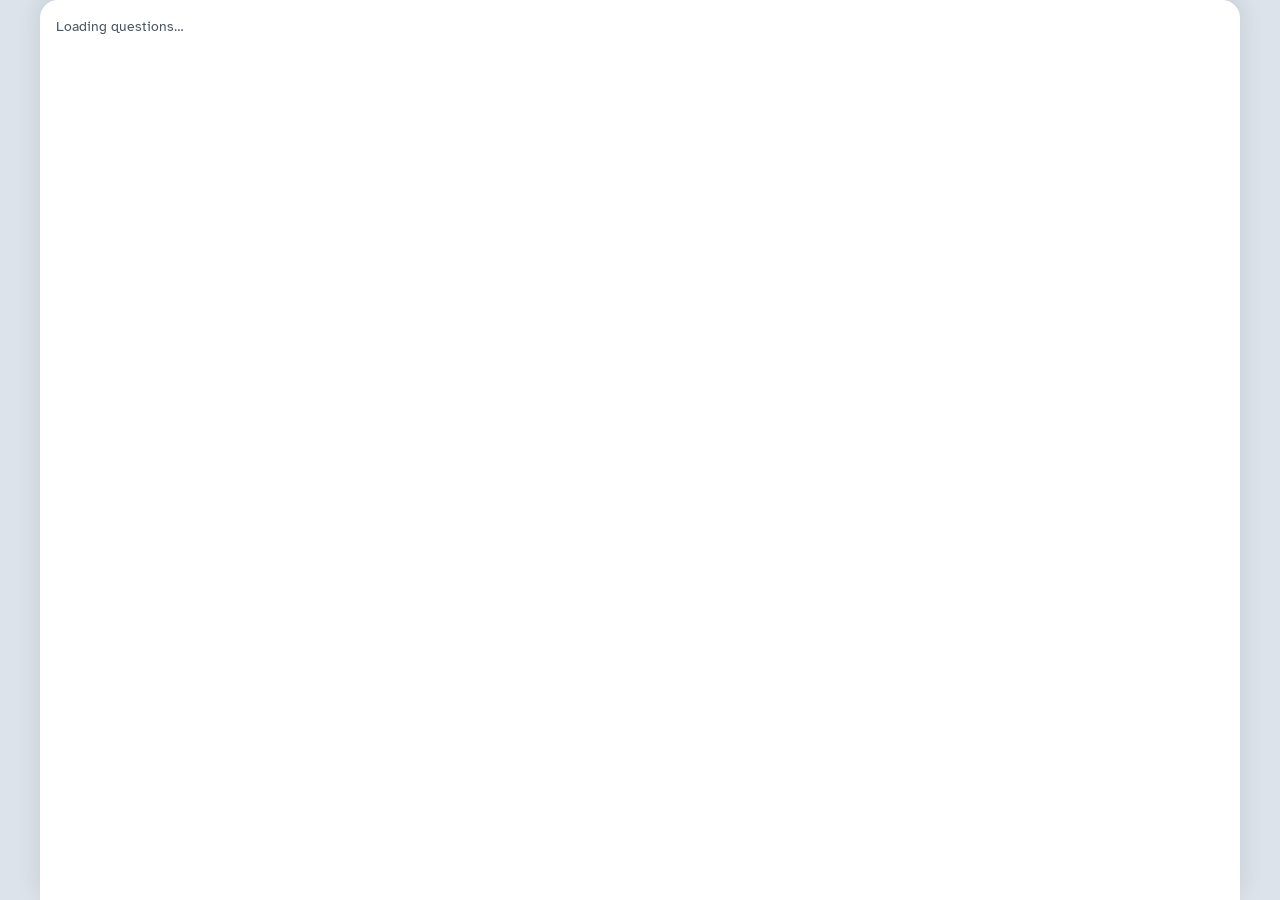
==== index.html @ fd545876 "Jingle player: pick the sound - grand piano, electric piano or honky-tonk (saved per topic) Co-Autho" ====
<!doctype html>
<html lang="en">
<head>
<meta charset="utf-8">
<script>window.BUILD = "202611260921"; /* Auto-update: see tools/release.py */
(function () { try { fetch("version.json?t=" + Date.now(), { cache: "no-store" }).then(function (r) { return r.ok ? r.json() : null; }).then(function (j) {
  if (!j || !j.build || j.build === window.BUILD) return;
  var k = "obReloaded:" + j.build; try { if (sessionStorage.getItem(k)) return; sessionStorage.setItem(k, "1"); } catch (e) {}
  var u = new URL(location.href); u.searchParams.set("u", j.build); location.replace(u.toString());
}).catch(function () {}); } catch (e) {} })();</script>
<meta name="viewport" content="width=device-width, initial-scale=1, viewport-fit=cover">
<title>CRT/RRT Question Pop-up Mock-up</title>
<link rel="stylesheet" href="https://fonts.googleapis.com/css2?family=Atkinson+Hyperlegible:wght@400;700&family=Fredoka:wght@500;600&display=swap">
<link rel="stylesheet" href="css/app.css?v=202611260921">
<link rel="stylesheet" href="css/evidence.css?v=202611260921">
<link rel="stylesheet" href="css/calc.css?v=202611260921">
<link rel="stylesheet" href="css/home.css?v=202611260921">
<link rel="stylesheet" href="css/views.css?v=202611260921">
<link rel="stylesheet" href="css/voice.css?v=202611260921">
<link rel="manifest" href="manifest.webmanifest">
<meta name="theme-color" content="#0A4A63">
<link rel="apple-touch-icon" href="images/icons/app-rrt-180.png">
</head>
<body>
<div class="stage">
  <p class="note"><b>CRT/RRT app · question pop-up mock-up.</b> Click wherever you'd tap on a phone. Questions are drafts under review.</p>
  <div class="holder" id="holder"><div class="phone" id="phone"></div></div>
  <p class="note">Shown at real phone proportions. On an actual phone it fills the screen.</p>
</div>
<script>window.EXAM = "RRT"; window.START_PAGE = "home"; window.EXAM_LINKS = { RRT: "./", SDS: "sds/", RPSGT: "rpsgt/", CNA: "cna/" };</script>
<!-- Load order matters: progress.js, stats.js, scales.js and calc.js define functions app.js calls. -->
<script src="js/progress.js?v=202611260921"></script>
<script src="js/demo/rrt.js?v=202611260921"></script>
<script src="js/demo.js?v=202611260921"></script>
<script src="js/stats.js?v=202611260921"></script>
<script src="js/focus.js?v=202611260921"></script>
<script src="js/chapters.js?v=202611260921"></script>
<script src="js/exams.js?v=202611260921"></script>
<script src="js/coach.js?v=202611260921"></script>
<script src="js/scales.js?v=202611260921"></script>
<script src="js/sleep_scales.js?v=202611260921"></script>
<script src="js/cna_scales.js?v=202611260921"></script>
<script src="js/acronyms.js?v=202611260921"></script>
<script src="js/card_meta.js?v=202611260921"></script>
<script src="js/scale_outline.js?v=202611260921"></script>
<script src="js/calc.js?v=202611260921"></script>
<script src="js/home.js?v=202611260921"></script>
<script src="js/views.js?v=202611260921"></script>
<script src="js/flash.js?v=202611260921"></script>
<script src="js/app.js?v=202611260921"></script>
<script src="js/memory_ideas.js?v=202611260921"></script>
<script src="js/stickers.js?v=202611260921"></script>
<script src="js/recall.js?v=202611260921"></script>
<script src="js/jingle.js?v=202611260921"></script>
<script src="js/voice.js?v=202611260921"></script>
<script src="js/bin.js?v=202611260921"></script>
<script src="js/scrollhint.js?v=202611260921"></script>
</body>
</html>
---- css/app.css ----
/* Layout: a phone-sized app screen centered on the desktop; fills the screen on a phone. Single light app look by design. */
:root {
  color-scheme: light;
  --desk: #CBD4DD; --ground: #DCE3EA; --sheet: #FFFFFF; --ink: #12202E; --muted: #4A5663; --rule: #E3E7EB;
  --accent: #0B5CAD; --accent-soft: #E8EEF5; --good: #0F7A46; --good-bg: #E6F4EC; --good-ink: #0B5E36;
  --bad: #C2410C; --bad-bg: #FDECE2; --bad-ink: #8A2E08; --off: #E3E7EB; --off-ink: #5B6672; --amber: #B7791F;
  --font: "Atkinson Hyperlegible", Arial, Helvetica, sans-serif;
}
html, body { height: 100%; }
body { margin: 0; background: var(--desk); color: var(--ink); font-family: var(--font); }
button, textarea, input { font-family: inherit; }
button:focus-visible, textarea:focus-visible, input:focus-visible { outline: 3px solid var(--accent); outline-offset: 2px; }
.stage { min-height: 100%; box-sizing: border-box; display: flex; flex-direction: column; align-items: center; justify-content: center; gap: 12px;
  padding-block: 16px; padding-left: max(16px, env(safe-area-inset-left, 0px)); padding-right: max(16px, env(safe-area-inset-right, 0px)); }
.note { margin: 0; font-size: 13px; color: #33404D; text-align: center; max-width: 390px; }
.holder { position: relative; flex-shrink: 0; }
.phone { position: absolute; left: 0; top: 0; transform-origin: 0 0; width: 406px; height: 860px; background: var(--ground);
  border-radius: 46px; overflow: hidden; display: flex; flex-direction: column; box-shadow: 0 20px 60px rgba(18,32,46,.28); border: 8px solid #12202E; box-sizing: border-box; }
@media (max-width: 500px) {
  .stage { padding: 0; display: block; }
  .note { display: none; }
  .holder { width: 100% !important; height: 100dvh !important; }
  .phone { position: relative; transform: none !important; width: 100%; height: 100dvh; border-radius: 0; border: 0; box-shadow: none; }
}
.appbar { height: 56px; flex-shrink: 0; padding: 0 8px 0 18px; display: flex; align-items: center; gap: 10px; color: #3E4A57; }
.appbar b { font-size: 15px; letter-spacing: .02em; }
.mode { font-size: 12px; font-weight: 700; padding: 3px 8px; border-radius: 6px; background: #fff; color: #0B4F94; font-variant-numeric: tabular-nums; }
.mode.exam { background: #12202E; color: #fff; }
.appbar .count { margin-left: auto; font-size: 14px; font-variant-numeric: tabular-nums; }
.iconbtn { width: 44px; height: 44px; border-radius: 22px; border: 0; background: transparent; color: #3E4A57; display: flex; align-items: center; justify-content: center; cursor: pointer; }
.sheet { flex: 1; min-height: 0; display: flex; flex-direction: column; background: var(--sheet); border-radius: 22px 22px 0 0; box-shadow: 0 -6px 24px rgba(18,32,46,.12); position: relative; }
.sheethead { flex-shrink: 0; padding: 10px 16px; display: flex; flex-direction: column; gap: 10px; border-bottom: 1px solid var(--rule); }
.grab { width: 40px; height: 5px; border-radius: 3px; background: #C9D2DC; align-self: center; }
.meta { display: flex; align-items: center; justify-content: space-between; gap: 8px; }
.qid { font-size: 13px; font-weight: 700; background: var(--accent-soft); color: #0B4F94; padding: 3px 9px; border-radius: 6px; letter-spacing: .03em; }
.sec { font-size: 13px; color: var(--muted); margin-left: 8px; }
.dots { display: flex; gap: 4px; }
.dots i { width: 8px; height: 8px; border-radius: 4px; background: #C9D2DC; }
.dots i.on { background: var(--accent); }
.whybtn { min-height: 36px; padding: 0 10px 0 8px; border-radius: 18px; border: 1.5px solid #C9D2DC; background: #fff; color: #0B4F94; font-weight: 700; font-size: 13px; cursor: pointer; margin-left: 8px; display: flex; align-items: center; gap: 5px; white-space: nowrap; }
.whybtn svg { width: 16px; height: 16px; }
.guide { flex-shrink: 0; margin: 10px 12px 0; padding: 10px 12px; border-radius: 12px; background: #FFF3D1; border: 1.5px solid #E8B13A; color: #4A3300;
  display: flex; align-items: flex-start; gap: 10px; font-size: 15px; font-weight: 700; line-height: 1.35; }
.guide svg { flex-shrink: 0; margin-top: 1px; color: var(--amber); }
.guide.ready { background: var(--good-bg); border-color: #3FA36B; color: #0B4A2B; }
.guide.ready svg { color: var(--good); }
.body { flex: 1; min-height: 0; display: flex; }
.content { flex: 1; min-width: 0; overflow-y: auto; padding: 16px 10px 24px 16px; display: flex; flex-direction: column; gap: 14px; }
.stem { margin: 0; font-size: 16px; line-height: 1.45; font-weight: 700; }
.vals { display: grid; grid-template-columns: max-content 1fr; column-gap: 18px; row-gap: 3px; padding-left: 14px; font-size: 15px; font-weight: 700; font-variant-numeric: tabular-nums; margin: 0; }
.vals dt, .vals dd { margin: 0; }
figure { margin: 0; display: flex; flex-direction: column; gap: 4px; }
.imgbtn { padding: 0; border: 0; background: none; cursor: zoom-in; position: relative; display: block; width: 100%; }
.imgbtn img { width: 100%; height: auto; display: block; border-radius: 6px; border: 1px solid var(--ground); }
.imgbtn .ex { position: absolute; right: 6px; bottom: 6px; width: 32px; height: 32px; border-radius: 16px; background: rgba(18,32,46,.78); color: #fff; display: flex; align-items: center; justify-content: center; }
figcaption { font-size: 12px; color: var(--muted); letter-spacing: .04em; }
.opts { list-style: none; margin: 0; padding: 0; display: flex; flex-direction: column; gap: 8px; }
.opt { display: flex; align-items: stretch; border: 1.5px solid #D5DCE3; border-radius: 12px; background: #fff; }
.pick { flex: 1; min-width: 0; display: flex; gap: 6px; text-align: left; padding: 10px 10px; border: 0; background: none; border-radius: 11px; font-size: 16px; line-height: 1.4; color: var(--ink); cursor: pointer; min-height: 48px; }
.pick:disabled { cursor: default; }
.pick .l { font-weight: 700; width: 22px; flex-shrink: 0; }
.pick .t { font-weight: 700; }
.strike { width: 44px; flex-shrink: 0; border: 0; border-left: 1px solid var(--rule); background: none; color: #6B7480; display: flex; align-items: center; justify-content: center; cursor: pointer; border-radius: 0 11px 11px 0; }
.opt.sel { border: 2px solid var(--accent); background: var(--accent-soft); }
.opt.sel .pick { color: #0B2E55; }
.opt.out { background: #F4F6F8; border-color: #E3E7EB; }
.opt.out .pick { color: #6B7480; }
.opt.out .t { font-weight: 400; text-decoration: line-through; }
.opt.out .strike { color: #0B4F94; }
.opt.ok { background: var(--good-bg); border: 2px solid #3FA36B; }
.opt.ok .pick { color: var(--good-ink); }
.opt.no { background: var(--bad-bg); border: 2px solid #E08A5E; }
.opt.no .pick { color: var(--bad-ink); }
.opt.dim .pick { color: var(--muted); }
.opt.dim .t { font-weight: 400; }
.tag { display: block; font-size: 13px; font-weight: 700; margin-top: 2px; }
.result { display: flex; flex-direction: column; gap: 8px; border-top: 1px solid var(--rule); padding-top: 14px; }
.result h3 { margin: 0; display: flex; align-items: center; gap: 6px; font-size: 18px; }
.result h3.ok { color: var(--good-ink); } .result h3.no { color: #A3360A; }
.result p { margin: 0; font-size: 15px; line-height: 1.5; color: #24313E; }
.result:focus { outline: none; }
.result.flash { animation: flash 1.4s ease-out; border-radius: 10px; }
@keyframes flash { 0% { background: #FFF3D1; box-shadow: 0 0 0 6px #FFF3D1; } 100% { background: transparent; box-shadow: 0 0 0 6px transparent; } }
@media (prefers-reduced-motion: reduce) { .result.flash { animation: none; } }
.ribbon { width: 76px; flex-shrink: 0; padding: 16px 12px 16px 6px; box-sizing: border-box; display: flex; flex-direction: column; align-items: center; gap: 10px; border-left: 1px solid var(--rule); background: #F6F8FA; }
.rb { width: 54px; height: 54px; border-radius: 14px; font-size: 21px; font-weight: 700; display: flex; align-items: center; justify-content: center; cursor: pointer; border: 2px solid var(--accent); background: #fff; color: var(--accent); }
.rb.sel { background: var(--accent); color: #fff; }
.rb.out { background: var(--off); border-color: var(--off); color: #6B7480; text-decoration: line-through; }
.rb.ok { background: var(--good); border-color: var(--good); color: #fff; }
.rb.no { background: var(--bad); border-color: var(--bad); color: #fff; }
.rb.dim { background: #EEF1F4; border-color: #EEF1F4; color: #6B7480; cursor: default; }
.spacer { flex: 1; }
.ns { width: 54px; min-height: 58px; border-radius: 14px; border: 2px dashed #C99A2E; background: #fff; color: #8A5A00; display: flex; flex-direction: column; align-items: center; justify-content: center; gap: 2px; cursor: pointer; padding: 4px 0; }
.ns span { font-size: 11px; font-weight: 700; line-height: 1.1; text-align: center; }
.ns.on { background: #FFF3D1; border: 2px solid #C99A2E; color: #5A3E00; }
.ns:disabled { opacity: .45; cursor: default; }
.rl { display: flex; flex-direction: column; gap: 8px; padding: 12px; border-radius: 12px; background: #F6F8FA; border: 1px solid var(--rule); }
.rl p { margin: 0; font-size: 14px; line-height: 1.45; color: #24313E; }
.rl .st { display: flex; align-items: center; gap: 8px; font-weight: 700; font-size: 14px; }
.rl .st svg { flex-shrink: 0; }
.rl.on { background: #FFF8E6; border-color: #EBC46A; }
.rl.clear { background: var(--good-bg); border-color: #8CCAA6; }
.btn.small { min-height: 40px; padding: 0 12px; font-size: 14px; align-self: flex-start; }
.badge { display: inline-block; font-size: 11px; font-weight: 700; padding: 2px 7px; border-radius: 10px; background: #FFF3D1; color: #6A4A00; border: 1px solid #EBC46A; margin-top: 3px; }
.stats { flex: 1; min-height: 0; overflow-y: auto; padding: 18px 16px 24px; display: flex; flex-direction: column; gap: 16px; }
.stats h2 { margin: 0; font-size: 24px; } .stats h3 { margin: 0; font-size: 17px; }
.tiles { display: grid; grid-template-columns: repeat(3, minmax(0, 1fr)); gap: 8px; }
.tiles div { background: #F6F8FA; border: 1px solid var(--rule); border-radius: 12px; padding: 10px; }
.tiles b { display: block; font-size: 22px; font-variant-numeric: tabular-nums; } .tiles span { font-size: 12px; color: var(--muted); }
.tiles div.amber { background: #FFF8E6; border-color: #EBC46A; }
.card { border: 1.5px solid var(--rule); border-radius: 14px; padding: 14px; display: flex; flex-direction: column; gap: 12px; }
.rvlist { list-style: none; margin: 0; padding: 0; display: flex; flex-direction: column; gap: 8px; }
.rvlist li { display: flex; align-items: center; gap: 10px; padding: 8px 10px; border-radius: 10px; background: #FFF8E6; border: 1px solid #EBC46A; }
.rvlist .info { flex: 1; min-width: 0; font-size: 13px; color: #4A3300; } .rvlist .info b { display: block; font-size: 15px; color: var(--ink); }
.rvlist .rm { width: 40px; height: 40px; border-radius: 20px; border: 0; background: transparent; color: #6A4A00; display: flex; align-items: center; justify-content: center; cursor: pointer; }
.empty { margin: 0; font-size: 14px; color: var(--muted); }
.chips { display: flex; flex-wrap: wrap; gap: 8px; }
.chip { min-height: 40px; padding: 0 12px; border-radius: 20px; border: 1.5px solid #C9D2DC; background: #fff; color: #24313E; font-size: 14px; font-weight: 700; cursor: pointer; display: flex; align-items: center; gap: 6px; }
.chip[aria-pressed="true"] { background: var(--accent); border-color: var(--accent); color: #fff; }
.chip .n { font-weight: 400; opacity: .85; }
.match { margin: 0; font-size: 14px; color: var(--muted); }
.link { background: none; border: 0; color: #0B4F94; font-weight: 700; font-size: 13px; cursor: pointer; padding: 6px 0; align-self: flex-start; text-decoration: underline; }
.final { width: 54px; height: 72px; border-radius: 14px; display: flex; flex-direction: column; align-items: center; justify-content: center; gap: 2px; border: 2px solid var(--good); background: var(--good); color: #fff; cursor: pointer; box-shadow: 0 4px 12px rgba(15,122,70,.35); margin-top: 6px; }
.final span { font-size: 12px; font-weight: 700; }
.final:disabled { background: var(--off); border-color: var(--off); color: var(--off-ink); cursor: not-allowed; box-shadow: none; }
.foot { flex-shrink: 0; min-height: 72px; box-sizing: border-box; padding: 12px 16px 14px 16px; border-top: 1px solid var(--rule); display: flex; align-items: center; gap: 10px; }
.foot p { margin: 0; font-size: 14px; line-height: 1.35; color: #3E4A57; }
.btn { min-height: 48px; padding: 0 18px; border-radius: 12px; font-size: 16px; font-weight: 700; cursor: pointer; border: 0; background: var(--accent); color: #fff; }
.btn.line { background: #fff; border: 2px solid var(--bad); color: #A3360A; display: flex; align-items: center; gap: 6px; padding: 0 14px; font-size: 15px; }
.btn.grey { background: #fff; border: 2px solid #AAB4BF; color: #24313E; }
.btn:disabled { background: var(--off); color: var(--off-ink); cursor: not-allowed; }
.scrim { position: absolute; inset: 0; background: rgba(18,32,46,.45); display: flex; align-items: flex-end; z-index: 5; }
.dialog { width: 100%; box-sizing: border-box; background: #fff; border-radius: 22px 22px 0 0; padding: 20px 18px 22px; display: flex; flex-direction: column; gap: 14px; max-height: 92%; overflow-y: auto; }
.dialog h2 { margin: 0; font-size: 20px; }
.dialog .sub { margin: 4px 0 0; font-size: 14px; color: var(--muted); }
fieldset { border: 0; margin: 0; padding: 0; display: flex; flex-direction: column; gap: 8px; }
legend { font-size: 15px; font-weight: 700; padding: 0; margin-bottom: 8px; }
.reason { min-height: 44px; display: flex; align-items: center; gap: 10px; text-align: left; padding: 8px 12px; border-radius: 10px; font-size: 15px; cursor: pointer; background: #fff; border: 1.5px solid #C9D2DC; color: #24313E; }
.reason i { width: 16px; height: 16px; border-radius: 8px; box-sizing: border-box; border: 2px solid #8A939E; flex-shrink: 0; }
.reason[aria-pressed="true"] { background: var(--accent-soft); border: 2px solid var(--accent); color: #0B2E55; font-weight: 700; }
.reason[aria-pressed="true"] i { border: 5px solid var(--accent); background: #fff; }
.reason small { display: block; font-weight: 400; color: var(--muted); font-size: 13px; margin-top: 2px; }
label { font-size: 15px; font-weight: 700; }
textarea { font-size: 15px; padding: 10px 12px; border: 1.5px solid #AAB4BF; border-radius: 10px; resize: vertical; color: var(--ink); width: 100%; box-sizing: border-box; }
.row { display: flex; gap: 10px; } .row .btn { flex: 1; }
.switch { display: flex; align-items: center; gap: 12px; padding: 10px 12px; border: 1.5px solid #C9D2DC; border-radius: 10px; cursor: pointer; }
.switch input { width: 22px; height: 22px; accent-color: var(--accent); flex-shrink: 0; }
.switch span { font-size: 15px; font-weight: 700; } .switch small { display: block; font-weight: 400; color: var(--muted); font-size: 13px; margin-top: 2px; }
.intro { align-items: center; padding: 14px; box-sizing: border-box; }
.intro .dialog { border-radius: 22px; max-height: 100%; gap: 12px; }
.eyebrow { margin: 0; font-size: 12px; font-weight: 700; letter-spacing: .08em; text-transform: uppercase; color: var(--amber); }
.intro ul { margin: 0; padding: 0; list-style: none; display: flex; flex-direction: column; gap: 12px; }
.intro li { display: grid; grid-template-columns: 28px 1fr; gap: 8px; font-size: 15px; line-height: 1.45; color: #24313E; }
.intro li b { color: var(--ink); }
.intro .num { width: 26px; height: 26px; border-radius: 13px; background: var(--accent-soft); color: #0B4F94; font-weight: 700; font-size: 14px; display: flex; align-items: center; justify-content: center; }
.intro .cite { color: var(--muted); font-size: 13px; }
.intro .tip { margin: 0; padding: 10px 12px; border-radius: 12px; background: #FFF3D1; border: 1.5px solid #E8B13A; color: #4A3300; font-size: 14px; line-height: 1.4; }
.intro details { font-size: 13px; color: var(--muted); }
.intro summary { cursor: pointer; font-weight: 700; color: #0B4F94; min-height: 32px; display: flex; align-items: center; }
.intro details ol { margin: 6px 0 0; padding-left: 18px; display: flex; flex-direction: column; gap: 6px; line-height: 1.4; }
.intro details a { color: #0B4F94; }
.results { flex: 1; min-height: 0; overflow-y: auto; padding: 20px 16px; display: flex; flex-direction: column; gap: 14px; }
.results h2 { margin: 0; font-size: 24px; }
.score { display: flex; gap: 10px; }
.score div { flex: 1; background: #F6F8FA; border: 1px solid var(--rule); border-radius: 12px; padding: 12px; }
.score b { display: block; font-size: 26px; font-variant-numeric: tabular-nums; }
.score span { font-size: 13px; color: var(--muted); }
.rlist { list-style: none; margin: 0; padding: 0; display: flex; flex-direction: column; gap: 8px; }
.rlist li { display: flex; align-items: center; gap: 10px; border: 1.5px solid var(--rule); border-radius: 12px; padding: 10px 12px; }
.rlist .mark { width: 28px; height: 28px; border-radius: 14px; display: flex; align-items: center; justify-content: center; flex-shrink: 0; color: #fff; font-weight: 700; }
.rlist .mark.ok { background: var(--good); } .rlist .mark.no { background: var(--bad); }
.rlist .info { flex: 1; min-width: 0; font-size: 14px; } .rlist .info b { display: block; font-size: 15px; }
.rlist .btn { min-height: 44px; padding: 0 14px; font-size: 14px; }
.viewer { position: absolute; inset: 0; background: #0B1118; z-index: 50; display: flex; flex-direction: column; color: #fff; }
.vbar { height: 64px; flex-shrink: 0; box-sizing: border-box; display: flex; align-items: center; gap: 6px; padding: 0 10px; }
.vbar .ttl { flex: 1; }
.vb { height: 44px; min-width: 44px; padding: 0 12px; border-radius: 22px; border: 0; background: rgba(255,255,255,.14); color: #fff; display: flex; align-items: center; justify-content: center; gap: 6px; font-size: 14px; font-weight: 700; cursor: pointer; }
.vb:disabled { background: rgba(255,255,255,.06); color: #6B7480; cursor: not-allowed; }
.zl { min-width: 44px; text-align: center; font-size: 15px; font-weight: 700; font-variant-numeric: tabular-nums; }
.vscroll { flex: 1; min-height: 0; overflow: auto; display: flex; padding: 12px; box-sizing: border-box; cursor: grab; }
.vbox { position: relative; margin: auto; flex-shrink: 0; }
.vbox img { border-radius: 4px; background: #0F1720; user-select: none; -webkit-user-drag: none; }
.vhint { margin: 0; flex-shrink: 0; padding: 10px 16px 14px; font-size: 13px; color: #B8C2CC; text-align: center; }
@media (prefers-reduced-motion: no-preference) { .rb, .final, .reason, .opt { transition: background-color .12s, color .12s, border-color .12s; } }

.prog { width: 64px; height: 6px; border-radius: 3px; background: #DCE3EA; overflow: hidden; }
.prog i { display: block; height: 100%; background: var(--accent); border-radius: 3px; }
.draft { font-size: 11px; font-weight: 700; letter-spacing: .06em; text-transform: uppercase; color: #6A4A00; background: #FFF3D1; border: 1px solid #EBC46A; padding: 2px 6px; border-radius: 5px; margin-left: 6px; }

.vet { display: flex; flex-direction: column; gap: 10px; padding: 14px; border-radius: 14px; border: 2px solid #1F3864; background: #F4F7FB; }
.vet .vclaude { margin: 0; font-size: 13px; line-height: 1.4; color: #4A3300; background: #FFF3D1; border: 1px solid #EBC46A; border-radius: 8px; padding: 8px 10px; }
.vchip.ok[aria-pressed="true"] { background: var(--good); border-color: var(--good); }
.vchip.fix[aria-pressed="true"] { background: var(--bad); border-color: var(--bad); }
.vsaved { margin: 0; font-size: 13px; color: var(--muted); }
.warn { color: #A3360A; font-weight: 700; }
.vlist { list-style: none; margin: 0; padding: 0; display: flex; flex-direction: column; gap: 6px; }
.vrow { width: 100%; display: flex; align-items: center; gap: 10px; text-align: left; padding: 8px 10px; border-radius: 10px; border: 1.5px solid var(--rule); background: #fff; cursor: pointer; font: inherit; color: var(--ink); min-height: 48px; }
.vrank { font-size: 12px; font-weight: 700; color: var(--muted); width: 34px; flex-shrink: 0; font-variant-numeric: tabular-nums; }
.vrow .info { flex: 1; min-width: 0; font-size: 12px; color: var(--muted); } .vrow .info b { display: block; font-size: 14px; color: var(--ink); }
.vtag { font-size: 12px; font-weight: 700; padding: 3px 8px; border-radius: 10px; white-space: nowrap; }
.vtag.ok { background: var(--good-bg); color: var(--good-ink); } .vtag.fix { background: var(--bad-bg); color: var(--bad-ink); } .vtag.todo { background: #EEF1F4; color: var(--muted); }

/* Scale reference cards (info button after the final answer) */
.scalerow { display: flex; flex-wrap: wrap; gap: 8px; margin: 2px 0 4px; }
.scalebtn { display: inline-flex; align-items: center; gap: 8px; min-height: 44px; padding: 8px 14px; border-radius: 22px; border: 1.5px solid #1F5FA8; background: #EEF4FB; color: #154A86; font: inherit; font-size: 14px; font-weight: 700; cursor: pointer; text-align: left; }
.scalebtn:hover { background: #E1ECF8; }
.scaledlg { gap: 10px; }
.schead { display: flex; align-items: flex-start; justify-content: space-between; gap: 10px; }
.schead .vb { background: #EEF1F4; color: #24313E; flex-shrink: 0; }
.sctwrap { overflow-x: auto; -webkit-overflow-scrolling: touch; display: flex; flex-direction: column; gap: 10px; }
.sct { border-collapse: collapse; width: 100%; font-size: 13px; line-height: 1.35; }
.sct th { background: #1F3864; color: #fff; text-align: left; padding: 7px 8px; font-weight: 700; }
.sct td { border-bottom: 1px solid #E3E8EE; padding: 7px 8px; vertical-align: top; color: #24313E; }
.sct tr:nth-child(even) td { background: #F6F8FA; }
.sct tr.askhit td { background: #FFF3D1 !important; box-shadow: inset 3px 0 0 var(--buoy, #F5B83D); font-weight: 600; }
.scnote { margin: 0; font-size: 14px; line-height: 1.45; color: #24313E; background: #FFF7E6; border-left: 4px solid #D99A1E; padding: 8px 10px; border-radius: 6px; }
.scsrc { margin: 0; font-size: 12px; color: var(--muted); }

/* Vetting page */
.vconf{margin:2px 0 8px;font-size:14px;color:#334155}.vconf b{font-size:18px;color:#1F3864;margin-right:4px}.vnote{margin:6px 0 0;font-size:13px;line-height:1.4;color:#475569}
.qid { white-space: nowrap; }
---- css/home.css ----
/* Home and Products pages, Otter Bay theme. Owner: Ken + Claude. Kept separate from app.css (shared). */
.ob {
  --bay: #0A4A63; --tide: #3FB8B3; --glass: #E7F4F3; --kelp: #2F6B4F; --otter: #7A4E2D; --buoy: #F5B83D; --ink2: #12303D;
  flex: 1; min-height: 0; display: flex; flex-direction: column; background: var(--glass); color: var(--ink2);
}
.obtop { height: 56px; flex-shrink: 0; display: flex; align-items: center; justify-content: space-between; padding: 0 8px 0 18px; background: var(--bay); color: #fff; }
.wm { font-family: "Fredoka", var(--font); font-weight: 600; font-size: 21px; letter-spacing: .01em; display: flex; flex-direction: column; line-height: 1.05; }
.wm small { font-family: var(--font); font-weight: 400; font-size: 11px; color: rgba(255,255,255,.72); letter-spacing: .02em; }
.sky { position: absolute; left: 0; top: 0; width: 100%; height: 100px; pointer-events: none; }
.bay > *:not(.sky) { position: relative; }
.obgear { width: 44px; height: 44px; border: 0; border-radius: 22px; background: transparent; color: #CFE9EC; display: flex; align-items: center; justify-content: center; cursor: pointer; }
.obscroll { flex: 1; min-height: 0; overflow-y: auto; padding-bottom: 18px; }
.ob h1 { font-family: "Fredoka", var(--font); font-weight: 600; margin: 0; line-height: 1.15; }
.ob h2 { font-family: "Fredoka", var(--font); font-weight: 600; font-size: 19px; margin: 0 0 10px; color: var(--bay); }

/* The bay: one illustrated moment. The otter from the loading video swims along carrying today's practice on its back. */
.bay { background: linear-gradient(180deg, var(--bay) 0%, var(--mid) 55%, var(--low) 100%); color: #fff; padding: 8px 18px 0; position: relative; overflow: hidden; }
.hello { margin: 0; font-size: 15px; color: #BFE5E6; }
.bay h1 { font-size: 27px; margin-top: 2px; max-width: 15ch; }
.water { position: relative; margin: 0 -18px 0; height: 288px; }
.raft { position: absolute; left: 50%; bottom: 22px; width: 330px; height: 288px; transform: translateX(-50%); animation: bob 5s ease-in-out 1; }
.today { position: absolute; z-index: 2; left: 10px; bottom: 88px; width: 190px; background: #fff; color: var(--ink2); border-radius: 18px; padding: 14px 14px 12px; box-shadow: 0 10px 24px rgba(4, 34, 48, .35); box-sizing: border-box; }
.tl { margin: 0; font-size: 13px; font-weight: 700; color: var(--kelp); }
.tb { margin: 4px 0 12px; font-size: 16px; font-weight: 700; line-height: 1.3; }
.obstart { width: 100%; min-height: 46px; border: 0; border-radius: 12px; background: var(--buoy); color: var(--accentInk); font: inherit; font-weight: 700; font-size: 16px; cursor: pointer; }
.obstart:hover { filter: brightness(1.04); }
.otter { position: absolute; z-index: 1; left: -8px; bottom: 4px; width: 346px; height: auto; overflow: visible; }
.o-body { animation: swim 3.2s ease-in-out infinite; transform-origin: 70% 70%; }
.o-wake path + path { stroke-dasharray: 70 7; animation: wake 3s linear infinite; }
@keyframes swim { 0%, 100% { transform: translateY(0) rotate(0); } 50% { transform: translateY(2px) rotate(-.8deg); } }
@keyframes wake { to { stroke-dashoffset: 77; } }
.waves { position: absolute; left: 0; right: 0; bottom: 0; width: 100%; height: 56px; z-index: 3; }
@keyframes bob { 0%, 100% { transform: translate(-50%, 0) rotate(0); } 50% { transform: translate(-50%, 5px) rotate(-1deg); } }
@media (prefers-reduced-motion: reduce) { .raft, .o-body, .o-wake path + path { animation: none; } }

.obsec { padding: 18px 16px 0; }
.exams { display: grid; grid-template-columns: repeat(2, minmax(0, 1fr)); gap: 8px; }
.ex { display: flex; flex-direction: column; gap: 2px; padding: 10px; border-radius: 14px; background: #fff; border: 2px solid #CFE3E6; color: var(--ink2); text-decoration: none; min-height: 64px; box-sizing: border-box; }
.ex b { font-size: 15px; } .ex small { font-size: 12px; color: #4F6B75; line-height: 1.25; }
.ex.on { border-color: var(--bay); background: var(--bay); color: #fff; } .ex.on small { color: #BFE5E6; }
a.ex:hover { border-color: var(--tide); }
.ex.soon { background: transparent; border-style: dashed; color: #5D7882; }
.meter { background: #fff; border-radius: 16px; padding: 14px; display: flex; flex-direction: column; gap: 8px; font-size: 15px; }
.meter b { font-size: 22px; font-family: "Fredoka", var(--font); color: var(--bay); }
.track { height: 10px; border-radius: 5px; background: #D7EBEC; overflow: hidden; }
.track i { display: block; height: 100%; background: linear-gradient(90deg, var(--tide), var(--bay)); border-radius: 5px; }
.mrow { display: flex; justify-content: space-between; font-size: 13px; color: #4F6B75; }
.ways { display: grid; grid-template-columns: 1fr 1fr; gap: 8px; }
.way { text-align: left; display: flex; flex-direction: column; gap: 3px; padding: 12px; border-radius: 14px; border: 0; background: #fff; color: var(--ink2); font: inherit; cursor: pointer; min-height: 78px; border-left: 5px solid var(--tide); }
.way:nth-child(2) { border-left-color: var(--bay); } .way:nth-child(3) { border-left-color: var(--kelp); } .way:nth-child(4) { border-left-color: var(--buoy); }
.way b { font-size: 15px; } .way span { font-size: 13px; color: #4F6B75; line-height: 1.3; }
.tide { display: grid; grid-template-columns: repeat(7, 1fr); gap: 6px; height: 120px; align-items: end; background: #fff; border-radius: 16px; padding: 12px 12px 8px; box-sizing: border-box; }
.tcol { height: 100%; display: flex; flex-direction: column; justify-content: flex-end; align-items: center; gap: 4px; }
.tbar { width: 100%; max-width: 26px; border-radius: 13px 13px 4px 4px; background: linear-gradient(180deg, var(--tide), var(--bay)); position: relative; min-height: 4px; }
.tbar span { position: absolute; top: -17px; left: 0; right: 0; text-align: center; font-size: 11px; font-weight: 700; color: var(--bay); }
.tcol i { font-style: normal; font-size: 12px; color: #4F6B75; }
.fine { margin: 6px 0 0; font-size: 12px; color: #5D7882; } .fine.pad { padding: 14px 16px 0; }

.bnav { flex-shrink: 0; display: grid; grid-template-columns: repeat(4, 1fr); background: #fff; border-top: 1px solid #D3E5E7; padding: 4px 4px 8px; }
.nb { display: flex; flex-direction: column; align-items: center; gap: 2px; min-height: 52px; border: 0; background: none; color: #5D7882; font: inherit; font-size: 12px; font-weight: 700; cursor: pointer; border-radius: 12px; }
.nb { position: relative; }
.nbadge { position: absolute; top: 0; left: calc(50% + 10px); min-width: 30px; height: 18px; padding: 0 6px; border-radius: 9px; background: #3A4654; color: #fff; font-size: 11px; font-weight: 800; font-style: normal; line-height: 18px; text-align: center; box-shadow: 0 0 0 2px #fff; }
.bpset { margin: 6px 0 -6px; font-size: 12px; font-weight: 800; letter-spacing: .05em; text-transform: uppercase; color: #5B6672; }
.nb.on { color: var(--bay); } .nb.on svg { stroke-width: 2.6; }

/* Products */
.ph { font-size: 28px; color: var(--bay); }
.lede { margin: 6px 0 0; font-size: 15px; line-height: 1.45; color: #2F4A55; max-width: 34ch; }
.prod { margin: 16px 16px 0; background: #fff; border-radius: 20px; padding: 16px; border-top: 6px solid var(--pc); }
.phead { display: flex; align-items: center; gap: 12px; }
.pmark { width: 52px; height: 52px; flex-shrink: 0; }
.prod h2 { margin: 0; color: var(--ink2); font-size: 20px; }
.pstat { display: inline-block; margin-top: 3px; font-size: 12px; font-weight: 700; color: var(--pc); }
.pstat.soon { color: #6A5A3A; }
.prod p { margin: 10px 0 0; font-size: 15px; line-height: 1.45; color: #2F4A55; }
.prod ul { margin: 10px 0 0; padding-left: 18px; font-size: 14px; line-height: 1.5; color: #2F4A55; }
.pfoot { display: flex; align-items: center; justify-content: space-between; gap: 10px; margin-top: 14px; }
.price { font-size: 13px; color: #5D7882; }
.pbtn { min-height: 44px; padding: 0 16px; border-radius: 12px; border: 0; background: var(--pc); color: #fff; font: inherit; font-weight: 700; font-size: 15px; display: inline-flex; align-items: center; text-decoration: none; cursor: pointer; }
.pbtn.off { background: #E3ECEE; color: #5D7882; cursor: default; }
.raft2 { background: #FBF6EE; }

.homebtn { border: 0; background: none; font: inherit; font-weight: 700; font-size: 15px; color: #3E4A57; padding: 8px 6px 8px 0; cursor: pointer; display: flex; align-items: center; gap: 4px; }
.homebtn::before { content: ""; width: 9px; height: 9px; border-left: 2.5px solid currentColor; border-bottom: 2.5px solid currentColor; transform: rotate(45deg); margin-right: 3px; }

/* Stats page in the Otter Bay frame (content from stats.js) */
.obstats .stats { overflow: visible; padding: 16px 16px 8px; gap: 14px; }
.obstats .tiles div { background: #fff; border: 0; border-radius: 14px; }
.obstats .tiles b { font-family: "Fredoka", var(--font); color: var(--bay); }
.obstats .tiles div.amber { background: #FFF6DE; }
.obstats .tiles div.amber b { color: #8A5A00; }
.obstats .card { background: #fff; border: 0; border-radius: 18px; }
.obstats .card h3 { font-family: "Fredoka", var(--font); font-weight: 600; font-size: 18px; color: var(--bay); }
.obstats .chip[aria-pressed="true"] { background: var(--bay); border-color: var(--bay); }
.obstats .btn { background: var(--bay); }
.obstats .btn:disabled { background: var(--off); }
.secrow { display: grid; grid-template-columns: 98px 1fr 76px; grid-template-rows: auto auto; column-gap: 10px; align-items: center; padding: 6px 8px; border-radius: 10px; }
.secrow.weak { background: #FFF6DE; }
.sname { font-weight: 700; font-size: 14px; }
.sbar { height: 10px; border-radius: 5px; background: #D7EBEC; overflow: hidden; }
.sbar i { display: block; height: 100%; border-radius: 5px; background: linear-gradient(90deg, var(--tide), var(--bay)); }
.secrow.weak .sbar i { background: #E3A21A; }
.sval { font-size: 14px; font-weight: 700; text-align: right; font-variant-numeric: tabular-nums; }
.scount { grid-column: 2 / 4; font-size: 12px; color: #5D7882; }
.dom { border-radius: 12px; }
.dom > summary { list-style: none; cursor: pointer; }
.dom > summary::-webkit-details-marker { display: none; }
.dom > summary .sname::before { content: "▸ "; color: #5D7882; }
.dom[open] > summary .sname::before { content: "▾ "; }
.secrow.sub { margin-left: 12px; }
.secrow.sub .sname { font-weight: 400; }

/* Practice builder (stats.js content inside the Otter Bay frame) */
.obstats .stats { gap: 18px; }
.step h2 { margin: 0 0 8px; }
.steph { display: flex; align-items: baseline; justify-content: space-between; }
.hint { margin: 0 0 8px; font-size: 13px; color: #5D7882; }
.pick2s { display: flex; flex-direction: column; gap: 6px; }
.pick2 { display: grid; grid-template-columns: 22px 1fr auto; align-items: center; gap: 10px; text-align: left; padding: 10px 12px; border-radius: 14px; border: 2px solid transparent; background: #fff; font: inherit; color: var(--ink2); cursor: pointer; min-height: 56px; }
.pick2 b { display: block; font-size: 15px; } .pick2 small { display: block; font-size: 12px; color: #5D7882; }
.pick2 em { font-style: normal; font-weight: 700; font-size: 15px; color: var(--bay); font-variant-numeric: tabular-nums; }
.pick2 .dot { width: 18px; height: 18px; border-radius: 9px; border: 2px solid #9DB3BA; box-sizing: border-box; }
.pick2[aria-pressed="true"] { border-color: var(--bay); }
.pick2[aria-pressed="true"] .dot { border: 6px solid var(--bay); }
.pick2:disabled { opacity: .5; cursor: default; }
.dom { background: #fff; border-radius: 14px; margin-bottom: 8px; padding: 0 10px; }
.dom[open] { padding-bottom: 8px; }
.dom > summary { list-style: none; cursor: pointer; display: flex; justify-content: space-between; align-items: center; min-height: 44px; }
.dom > summary::-webkit-details-marker { display: none; }
.dname { font-weight: 700; font-size: 15px; } .dname::before { content: "▸ "; color: #5D7882; } .dom[open] .dname::before { content: "▾ "; }
.dmeta { font-size: 13px; color: #5D7882; white-space: nowrap; margin-left: 8px; }
.link.small { font-size: 12px; padding: 2px 0 6px; }
.secpick { width: 100%; display: grid; grid-template-columns: 24px 1fr auto; gap: 10px; align-items: center; text-align: left; padding: 8px 6px; border: 0; border-top: 1px solid #E3EEF0; background: none; font: inherit; color: var(--ink2); cursor: pointer; }
.secpick .box { width: 22px; height: 22px; border-radius: 6px; border: 2px solid #9DB3BA; box-sizing: border-box; display: flex; align-items: center; justify-content: center; color: #fff; }
.secpick.on .box { background: var(--bay); border-color: var(--bay); }
.secpick.on { background: color-mix(in srgb, var(--tide) 12%, white); border-radius: 10px; }
.stext b { font-size: 14px; } .stext small { display: block; font-size: 12px; color: #5D7882; line-height: 1.3; margin: 1px 0 5px; }
.secpick .sbar { display: block; height: 7px; border-radius: 4px; background: #D7EBEC; overflow: hidden; }
.secpick .sbar i { display: block; height: 100%; background: linear-gradient(90deg, var(--tide), var(--bay)); }
.secpick .sval { font-weight: 700; font-size: 14px; text-align: right; font-variant-numeric: tabular-nums; } .secpick .sval small { display: block; font-weight: 400; font-size: 11px; color: #5D7882; }
.weaktag { font-style: normal; font-size: 11px; font-weight: 700; color: #7A4E00; background: #FFE7B0; padding: 1px 6px; border-radius: 8px; margin-left: 4px; }
.more { background: #fff; border-radius: 14px; padding: 2px 12px 10px; }
.more > summary { list-style: none; cursor: pointer; display: flex; justify-content: space-between; align-items: center; min-height: 48px; }
.more > summary::-webkit-details-marker { display: none; }
.more > summary h2 { margin: 0; } .more > summary .hint { margin: 0; }
.more fieldset { margin-top: 6px; }
.chip .n { margin-left: 4px; }
.modes { display: grid; grid-template-columns: repeat(auto-fit, minmax(110px, 1fr)); gap: 8px; margin-top: 10px; }
.mode2 { text-align: left; padding: 10px 12px; border-radius: 14px; border: 2px solid transparent; background: #fff; font: inherit; color: var(--ink2); cursor: pointer; }
.mode2 b { display: block; font-size: 15px; } .mode2 small { display: block; font-size: 12px; color: #5D7882; line-height: 1.3; }
.mode2[aria-pressed="true"] { border-color: var(--bay); }
.obstats .match { margin-top: 8px; }
.startbar { flex-shrink: 0; display: flex; align-items: center; gap: 10px; padding: 10px 14px; background: #fff; border-top: 1px solid #D3E5E7; box-shadow: 0 -6px 16px rgba(10, 74, 99, .08); }
.startbar span { flex: 1; font-size: 13px; color: #4F6B75; }
.startbar .obstart { width: auto; padding: 0 18px; }
.startbar .obstart:disabled { background: var(--off); color: var(--off-ink); cursor: not-allowed; }

.seg { display: grid; grid-template-columns: repeat(3, 1fr); background: #fff; border-radius: 12px; padding: 4px; gap: 4px; margin-bottom: 8px; }
.seg button { min-height: 40px; border: 0; border-radius: 9px; background: none; font: inherit; font-weight: 700; font-size: 14px; color: #4F6B75; cursor: pointer; }
.seg button[aria-selected="true"] { background: var(--bay); color: #fff; }
.glist { background: #fff; border-radius: 14px; padding: 2px 10px; }
.glist .secpick:first-child { border-top: 0; }
.secpick[data-empty] { opacity: .55; }
.secpick .sval { min-width: 52px; }
.sub2 { display: flex; align-items: center; gap: 8px; font-size: 14px; font-weight: 400; padding: 2px 4px 4px 44px; color: var(--ink2); }
.sub2 input { width: 20px; height: 20px; accent-color: var(--bay); }

/* Photo hero: the team's otter photos, one per app (CRT/RRT, SDS, CNA). */
.bay.photo { padding-bottom: 20px; }
.bay.photo .hero { margin: 14px -18px 0; height: 430px; position: relative; overflow: hidden; }
.bay.photo .hero img { display: block; width: 100%; height: 100%; object-fit: cover; object-position: 50% 18%; }
/* No color fade over the photo: it washed the app color into the otter and the sign. Clean edge instead. */
.bay.photo .today { position: relative; left: auto; bottom: auto; width: auto; margin: -26px 4px 0; animation: none; }
.pphoto { width: 52px; height: 52px; border-radius: 50%; object-fit: cover; object-position: 50% 30%; flex: none; border: 2px solid var(--pc); box-sizing: border-box; }
---- css/views.css ----
/* Screen layouts: Phone, Tablet and Desktop (see js/views.js). Owner: Ken + Claude. Kept separate from app.css (shared).
   html[data-view] is the chosen layout; html[data-fill] means the app fills the window instead of showing a device frame. */

/* ---------- Filling the window ---------- */
html[data-fill] .stage { padding: 0; display: block; }
html[data-fill] .stage > .note { display: none; }
html[data-fill] .holder { width: 100% !important; height: 100dvh !important; }
html[data-fill] .phone { position: relative; transform: none !important; width: 100%; height: 100dvh; border-radius: 0; border: 0; box-shadow: none; }

/* ---------- Tablet preview frame ---------- */
html[data-view="tablet"]:not([data-fill]) .phone { width: 820px; height: 1180px; border-radius: 40px; border-width: 14px; }
html[data-view="tablet"]:not([data-fill]) .stage > .note { max-width: 520px; }
html[data-view="tablet"]:not([data-fill]) .stage > .note:last-child { display: none; }   /* "real phone proportions" doesn't apply */

/* ---------- Tablet and desktop: shared tweaks for a wider screen ---------- */
html:is([data-view="tablet"], [data-view="desktop"]) .dialog { max-width: 600px; border-radius: 22px; max-height: 86%; }
html:is([data-view="tablet"], [data-view="desktop"]) .scrim { align-items: center; justify-content: center; padding: 24px; box-sizing: border-box; }
html:is([data-view="tablet"], [data-view="desktop"]) .grab { display: none; }
html:is([data-view="tablet"], [data-view="desktop"]) .stem { font-size: 18px; }
html:is([data-view="tablet"], [data-view="desktop"]) .pick { font-size: 17px; }
html:is([data-view="tablet"], [data-view="desktop"]) .result p { font-size: 16px; }
html:is([data-view="tablet"], [data-view="desktop"]) .bay.photo .hero img { object-position: 50% 30%; }
html:is([data-view="tablet"], [data-view="desktop"]) .bay.photo .today { max-width: 520px; margin-left: auto; margin-right: auto; }
html:is([data-view="tablet"], [data-view="desktop"]) .bay h1 { max-width: none; }

/* ---------- Tablet ---------- */
html[data-view="tablet"] .bay.photo .hero { height: 480px; }
html[data-view="tablet"] .ways { grid-template-columns: repeat(4, minmax(0, 1fr)); }
html[data-view="tablet"] .exams { grid-template-columns: repeat(4, minmax(0, 1fr)); }
html[data-view="tablet"] .obsec, html[data-view="tablet"] .obstats .stats { padding-left: 28px; padding-right: 28px; }
html[data-view="tablet"] .prod { margin-left: 28px; margin-right: 28px; }
html[data-view="tablet"] .content { padding: 20px 18px 28px 28px; }
html[data-view="tablet"] .ribbon { width: 90px; }
html[data-view="tablet"] .rb { width: 60px; height: 60px; }
html[data-view="tablet"] .final, html[data-view="tablet"] .ns, html[data-view="tablet"] .calcbtn { width: 60px; }

/* ---------- Desktop ---------- */
/* Home, Progress and Apps pages: navigation moves from the bottom bar to a rail on the left. */
html[data-view="desktop"] .ob { display: grid; grid-template-columns: 220px minmax(0, 1fr); grid-template-rows: 64px minmax(0, 1fr) auto; }
html[data-view="desktop"] .obtop { grid-column: 1 / -1; height: 64px; padding: 0 20px 0 28px; }
html[data-view="desktop"] .bnav { grid-column: 1; grid-row: 2 / 4; display: flex; flex-direction: column; gap: 4px; padding: 20px 12px; border-top: 0; border-right: 1px solid #D3E5E7; }
html[data-view="desktop"] .nb { flex-direction: row; justify-content: flex-start; gap: 12px; min-height: 48px; padding: 0 14px; font-size: 15px; }
html[data-view="desktop"] .nb.on { background: var(--glass); }
html[data-view="desktop"] .nb:hover { background: #F1F5F7; }
html[data-view="desktop"] .nbadge { position: static; margin-left: auto; box-shadow: none; }
html[data-view="desktop"] .obscroll { grid-column: 2; grid-row: 2; padding: 0 32px 32px; }
html[data-view="desktop"] .startbar { grid-column: 2; grid-row: 3; padding: 12px 32px; }
html[data-view="desktop"] .obscroll > * { max-width: 1040px; margin-left: auto; margin-right: auto; box-sizing: border-box; }
html[data-view="desktop"] .obstats .obscroll > * { max-width: 820px; }   /* keeps the charts a readable size */
html[data-view="desktop"] .obsec { padding: 22px 0 0; }
html[data-view="desktop"] .obstats .stats { padding: 22px 0 8px; }
html[data-view="desktop"] .prod { margin: 18px auto 0; }
html[data-view="desktop"] .fine.pad { padding: 16px 0 0; }
html[data-view="desktop"] .bay { margin-top: 22px; border-radius: 22px; padding: 18px 28px 0; }
html[data-view="desktop"] .bay.photo { padding-bottom: 26px; }
/* Home hero: greeting and practice card on the left, otter photo on the right */
html[data-view="desktop"] .bay.photo { display: grid; grid-template-columns: minmax(0, 1fr) minmax(0, 1.15fr); grid-template-rows: auto auto 1fr; column-gap: 28px; padding: 28px 0 28px 32px; min-height: 360px; }
html[data-view="desktop"] .bay.photo .hello { grid-column: 1; grid-row: 1; }
html[data-view="desktop"] .bay.photo h1 { grid-column: 1; grid-row: 2; }
html[data-view="desktop"] .bay.photo .today { grid-column: 1; grid-row: 3; align-self: end; margin: 24px 0 0; max-width: none; }
html[data-view="desktop"] .bay.photo .hero { grid-column: 2; grid-row: 1 / 4; height: auto; min-height: 360px; margin: -28px 0 -28px 0; }
html[data-view="desktop"] .bay.photo .hero img { position: absolute; inset: 0; object-position: 50% 25%; }
html[data-view="desktop"] .nb > span { order: 1; }
html[data-view="desktop"] .nbadge { order: 2; }
html[data-view="desktop"] .coachtoast { left: 0; right: 0; margin: 0 auto; max-width: 720px; }
html[data-view="desktop"] .bay h1 { font-size: 32px; }
html[data-view="desktop"] .ways { grid-template-columns: repeat(4, minmax(0, 1fr)); }
html[data-view="desktop"] .exams { grid-template-columns: repeat(4, minmax(0, 1fr)); }

/* Question screen: centered, wider card with bigger touch targets for a mouse and keyboard. */
html[data-view="desktop"] .appbar { height: 64px; width: 100%; max-width: 1200px; margin: 0 auto; padding: 0 20px 0 28px; box-sizing: border-box; }
html[data-view="desktop"] .sheet { width: 100%; max-width: 1200px; margin: 0 auto; border-radius: 18px 18px 0 0; }
html[data-view="desktop"] .sheethead { padding: 12px 28px; }
html[data-view="desktop"] .guide { margin: 12px 28px 0; }
html[data-view="desktop"] .content { padding: 26px 28px 40px 32px; gap: 18px; }
html[data-view="desktop"] .content > * { max-width: 860px; }
html[data-view="desktop"] .stem { font-size: 20px; }
html[data-view="desktop"] .pick { font-size: 18px; padding: 12px 14px; min-height: 56px; }
html[data-view="desktop"] .result p { font-size: 17px; }
html[data-view="desktop"] .ribbon { width: 96px; padding: 24px 16px 24px 10px; gap: 12px; }
html[data-view="desktop"] .rb { width: 62px; height: 62px; font-size: 23px; }
html[data-view="desktop"] .final, html[data-view="desktop"] .ns, html[data-view="desktop"] .calcbtn { width: 62px; }
html[data-view="desktop"] .foot { padding: 14px 32px 16px; }
html[data-view="desktop"] .results { padding: 26px 32px 40px; }
html[data-view="desktop"] .results > * { max-width: 920px; }
html[data-view="desktop"] .opt:hover:not(.ok):not(.no):not(.dim) { border-color: var(--accent); }

/* Practice-set chooser: keep its bottom tray the same width as the centered dialog */
html:is([data-view="tablet"], [data-view="desktop"]) .fwtray { max-width: 600px; box-sizing: border-box; border-radius: 0 0 22px 22px; }
---- css/voice.css ----
/* Voice questions ("Ask") screen and button. Owner: Ken + Claude. See js/voice.js. Kept separate from app.css (shared).
   Built for one hand on a phone: the big mic sits at the bottom in thumb reach; every tap target is 48px or more. */

/* ---------- Ask button on Home, Progress, Apps and the question screen ---------- */
.askbtn { min-height: 44px; min-width: 44px; padding: 0 14px 0 11px; margin-right: 2px; border-radius: 22px; border: 2px solid rgba(255,255,255,.55);
  background: rgba(255,255,255,.14); color: #fff; font: inherit; font-weight: 700; font-size: 15px; display: inline-flex; align-items: center; gap: 6px; cursor: pointer; }
.obtop .askbtn { margin-left: auto; }
.askbtn.bar { border-color: #AAB4BF; background: #fff; color: #0B4F94; padding: 0 11px 0 9px; font-size: 14px; }
.askbtn:active { transform: scale(.97); }
html[data-view="phone"] .askbtn.bar { padding: 0; width: 44px; justify-content: center; }   /* question screen on a phone: icon only, so the bar fits */
html[data-view="phone"] .askbtn.bar span { display: none; }
html[data-view="phone"] .appbar:has(.askbtn) { gap: 6px; }
@media (min-width: 400px) { html[data-view="phone"] .appbar:has(.askbtn) .count { white-space: nowrap; } }

/* ---------- Ask screen ---------- */
.ask .asktop { justify-content: flex-start; gap: 6px; padding-left: 4px; }
.askback { min-height: 48px; min-width: 48px; padding: 0 12px 0 6px; border: 0; border-radius: 24px; background: transparent; color: #fff; font: inherit; font-weight: 700; font-size: 16px; display: flex; align-items: center; gap: 2px; cursor: pointer; }
.ask .wm { font-size: 19px; }
.askscroll { padding: 12px 14px 20px; display: flex; flex-direction: column; gap: 12px; }

.askcare { margin: 0; font-size: 13px; line-height: 1.4; color: #3B4A55; background: #fff; border-radius: 12px; padding: 8px 12px; border-left: 4px solid var(--tide); }
.askcare b { color: #8A2E08; font-weight: 700; white-space: normal; }

.askq { display: flex; flex-direction: column; gap: 8px; background: #fff; border-radius: 16px; padding: 12px; box-shadow: 0 2px 8px rgba(4,34,48,.08); }
.askq label { font-size: 14px; font-weight: 700; color: var(--bay); }
.askq textarea { width: 100%; box-sizing: border-box; min-height: 64px; resize: vertical; border: 2px solid #C9D6DB; border-radius: 12px; padding: 10px 12px; font-size: 18px; line-height: 1.35; color: var(--ink2, #12303D); background: #fff; }
.askq textarea:focus { border-color: var(--bay); outline: none; }
.askfind { min-height: 50px; border: 0; border-radius: 12px; background: var(--bay); color: #fff; font: inherit; font-weight: 700; font-size: 17px; cursor: pointer; }

.asktry { display: flex; flex-direction: column; gap: 8px; }
.asktry p { margin: 4px 0 0; font-size: 14px; font-weight: 700; color: var(--bay); }
.askex { min-height: 48px; text-align: left; padding: 8px 14px; border-radius: 12px; border: 2px dashed #C9D6DB; background: #fff; color: var(--ink2, #12303D); font: inherit; font-size: 16px; cursor: pointer; }

.askres { display: flex; flex-direction: column; gap: 10px; }
.asklabel { margin: 4px 0 0; font-size: 13px; font-weight: 700; letter-spacing: .04em; text-transform: uppercase; color: var(--bay); }
.askread { min-height: 54px; border: 0; border-radius: 14px; background: var(--buoy); color: var(--accentInk, #3A2600); font: inherit; font-weight: 700; font-size: 17px; display: flex; align-items: center; justify-content: center; gap: 8px; cursor: pointer; }
.askread.on { background: var(--bay); color: #fff; }
.askcard { background: #fff; border-radius: 16px; padding: 14px; display: flex; flex-direction: column; gap: 10px; border-top: 5px solid var(--tide); }
.askcard h2 { margin: 0; font-family: "Fredoka", var(--font); font-weight: 600; font-size: 21px; color: var(--bay); }
.asksub { margin: 0; font-size: 15px; line-height: 1.4; color: #24313E; }
.askscope { margin: 0; font-size: 14px; line-height: 1.4; font-weight: 700; color: #6B3A00; background: #FFF3D1; border: 1.5px solid #E8B13A; border-radius: 10px; padding: 8px 10px; }
.askalt { display: flex; flex-direction: column; gap: 8px; }
.askalt1 { min-height: 50px; text-align: left; padding: 8px 14px; border-radius: 12px; border: 2px solid #C9D6DB; background: #fff; color: var(--bay); font: inherit; font-weight: 700; font-size: 16px; cursor: pointer; }
.askalt1 small { display: block; font-weight: 400; font-size: 12px; color: #6B3A00; }
.asknot { background: #fff; border-radius: 12px; padding: 4px 12px 10px; }
.asknot summary { min-height: 44px; display: flex; align-items: center; font-weight: 700; color: var(--bay); cursor: pointer; }
.asknot[open] { display: flex; flex-direction: column; gap: 8px; }

.asknone { background: #fff; border-radius: 16px; padding: 16px; display: flex; flex-direction: column; gap: 10px; border-top: 5px solid var(--buoy); }
.asknone h2 { margin: 0; font-family: "Fredoka", var(--font); font-weight: 600; font-size: 21px; color: var(--bay); }
.asknone p { margin: 0; font-size: 15px; line-height: 1.45; }
.asksend { min-height: 54px; border: 0; border-radius: 14px; background: var(--bay); color: #fff; font: inherit; font-weight: 700; font-size: 17px; cursor: pointer; }
.askfine { margin: 0; font-size: 13px !important; color: #4A5663; }
.askthanks { display: flex; flex-direction: column; gap: 4px; background: #E6F4EC; border: 1.5px solid #3FA36B; color: #0B4A2B; border-radius: 12px; padding: 10px 12px; font-size: 15px; line-height: 1.4; }

/* Bottom dock: the mic, in thumb reach */
.askdock { flex-shrink: 0; display: flex; flex-direction: column; align-items: center; gap: 6px; padding: 8px 16px max(14px, env(safe-area-inset-bottom, 0px)); background: #fff; border-top: 1px solid #D3E5E7; }
.askstatus { margin: 0; min-height: 20px; font-size: 14px; font-weight: 700; color: #3B4A55; text-align: center; }
.askstatus.on { color: var(--bay); }
.askstatus.err { color: #8A2E08; }
.askmic { width: 100%; max-width: 360px; min-height: 76px; border: 0; border-radius: 38px; background: var(--bay); color: #fff; font: inherit; font-weight: 700; font-size: 22px;
  display: flex; align-items: center; justify-content: center; gap: 10px; cursor: pointer; box-shadow: 0 6px 16px rgba(4,34,48,.25); }
.askmic.on { background: #C2410C; animation: askpulse 1.2s ease-in-out infinite; }
.askmic:disabled { background: #AAB4BF; box-shadow: none; cursor: default; }
@keyframes askpulse { 0%, 100% { box-shadow: 0 0 0 0 rgba(194,65,12,.45); } 50% { box-shadow: 0 0 0 14px rgba(194,65,12,0); } }
@media (prefers-reduced-motion: reduce) { .askmic.on { animation: none; } }

/* Settings: questions you've sent */
.asksent ul { list-style: none; margin: 0; padding: 0; display: flex; flex-direction: column; gap: 6px; }
.asksent li { display: flex; flex-direction: column; gap: 2px; font-size: 15px; padding: 8px 10px; border-radius: 10px; background: #F6F8FA; }
.asksent small { font-size: 12px; color: var(--muted); }
.asksent p { margin: 0; font-size: 14px; color: var(--muted); }

/* ---------- Tablet and desktop: keep the Ask screen a comfortable width ---------- */
html:is([data-view="tablet"], [data-view="desktop"]) .askscroll > * { width: 100%; max-width: 720px; margin-left: auto; margin-right: auto; box-sizing: border-box; }
html[data-view="desktop"] .ob.ask { display: flex; }
html[data-view="desktop"] .ask .obtop { padding-left: 12px; }
html[data-view="desktop"] .ask .obscroll { padding: 20px 32px 32px; }
@media (max-width: 340px) { html[data-view="phone"] .appbar:has(.askbtn) { gap: 2px; padding-left: 10px; } }

.askfix { margin: 0 0 6px; font-size: 14px; color: #3E4A57; }
.askfix small { color: #6B7480; }
.askabbr { background: #fff; border-left: 4px solid var(--tide, #3FB8B3); border-radius: 12px; padding: 10px 14px; margin: 0 0 12px; }
.askabbr p { margin: 4px 0; font-size: 17px; }
.askabbr .asklabel { margin: 0 0 4px; }

.askrowans { border-left-color: var(--buoy, #F5B83D); background: #FFF8E8; }
.sct tr.askhit td { background: #FFF3D1 !important; box-shadow: inset 3px 0 0 var(--buoy, #F5B83D); font-weight: 600; }
.asksrc { margin: 12px 0 0; border-top: 1px solid #E3E7EB; padding-top: 10px; }
.asksrc summary { display: inline-flex; align-items: center; gap: 6px; min-height: 44px; padding: 0 16px; border-radius: 22px; border: 1.5px solid var(--bay, #0A4A63);
  color: var(--bay, #0A4A63); font-weight: 700; font-size: 15px; cursor: pointer; list-style: none; }
.asksrc summary::-webkit-details-marker { display: none; }
.asksrc[open] summary { background: var(--bay, #0A4A63); color: #fff; }
.asksrc dl { margin: 10px 0 0; display: grid; grid-template-columns: max-content 1fr; gap: 6px 12px; font-size: 14px; line-height: 1.4; }
.asksrc dt { font-weight: 700; color: #3E4A57; } .asksrc dd { margin: 0; color: #24313E; }
.asksrc ul { margin: 4px 0 0; padding-left: 18px; } .asksrc a { color: #0B4F94; font-weight: 700; }
.asksrcsub { color: #6B7480; } .asksrcnote { margin: 8px 0 0; font-size: 13px; color: #6B7480; }
@media (max-width: 380px) { .asksrc dl { grid-template-columns: 1fr; } }

/* The question inside Ask (Ken, Nov 22 / Nov 23): a clear button, a tip to tap a word, and a one-time highlight. */
.askqview { background: #FFF8E8; border: 1.5px solid var(--buoy, #F5B83D); border-radius: 16px; box-shadow: 0 2px 8px rgba(4,34,48,.08); }
.askqview summary { cursor: pointer; min-height: 56px; display: flex; align-items: center; gap: 10px; padding: 10px 14px; font-weight: 700; font-size: 16px; color: var(--bay, #0A4A63); list-style: none; }
.askqview summary::-webkit-details-marker, .askqview summary::marker { display: none; content: none; }
.askqview summary::after { content: ""; width: 8px; height: 8px; margin-left: auto; flex-shrink: 0; border-right: 2px solid currentColor; border-bottom: 2px solid currentColor; transform: rotate(45deg); transition: transform .15s ease; }
.askqview[open] summary::after { transform: rotate(-135deg); margin-top: 4px; }
.askqicon { flex-shrink: 0; width: 36px; height: 36px; border-radius: 10px; background: var(--buoy, #F5B83D); color: var(--accentInk, #3A2600); display: flex; align-items: center; justify-content: center; }
.askqsum { display: flex; flex-direction: column; gap: 2px; min-width: 0; flex: 1; }
.askqtitle { font-size: 16px; font-weight: 700; line-height: 1.25; }
.askqtip { font-size: 13px; font-weight: 400; line-height: 1.35; color: #3B4A55; }
.askqview.cue { animation: askqcue 1.4s ease-in-out 2; }
@keyframes askqcue { 0%, 100% { box-shadow: 0 2px 8px rgba(4,34,48,.08); } 50% { box-shadow: 0 0 0 5px var(--buoy, #F5B83D), 0 4px 16px rgba(4,34,48,.18); } }
@media (prefers-reduced-motion: reduce) { .askqview.cue { animation: none; box-shadow: 0 0 0 4px var(--buoy, #F5B83D); } }
.askqbody { padding: 0 14px 14px; max-height: 40vh; overflow-y: auto; display: flex; flex-direction: column; gap: 8px; font-size: 16px; line-height: 1.6; color: var(--ink2, #12303D); }
.askqbody p { margin: 0; }
.askw { display: inline; border: 0; background: none; padding: 0 1px; margin: 0; font: inherit; color: inherit; cursor: pointer; border-radius: 4px; text-align: left;
  text-decoration: underline; text-decoration-style: dotted; text-decoration-color: var(--tide, #3FB8B3); text-underline-offset: 3px; text-decoration-thickness: 1.5px; }
.askw:hover, .askw:focus-visible { background: #DDEBFA; color: var(--bay, #0A4A63); text-decoration-color: var(--bay, #0A4A63); }
.askw.added { background: #D6EEDF; text-decoration-color: #3FA36B; }

/* ---------- Study sheet: print the topic you asked about (js/recall.js; Ken, Nov 23) ---------- */
.askq[hidden] { display: none; }
.askstudy { display: flex; flex-direction: column; gap: 8px; }
.askprint { min-height: 52px; border: 2px solid var(--bay); border-radius: 14px; background: #fff; color: var(--bay); font: inherit; font-weight: 700; font-size: 17px; display: flex; align-items: center; justify-content: center; gap: 8px; cursor: pointer; }
.askmypage { display: flex; align-items: center; gap: 12px; min-height: 64px; padding: 8px 12px; border: 2px solid var(--buoy, #F5B83D); border-radius: 14px; background: #FFF8E6; color: var(--ink2, #12303D); font: inherit; text-align: left; cursor: pointer; }
.askmypage b { display: block; font-size: 16px; color: var(--bay); }
.askmypage small { display: block; font-size: 13px; color: #3B4A55; }
.askmypage .thumbwrap { flex: 0 0 auto; width: 52px; height: 67px; border: 1px solid #D5DDE2; border-radius: 4px; overflow: hidden; background: #fff; }
.recallsvg.thumb { width: 52px; height: auto; display: block; }
.stsheet { display: flex; flex-direction: column; gap: 12px; }
.sthead h2 { margin: 4px 0 2px; font-family: "Fredoka", var(--font); font-weight: 600; font-size: 22px; color: var(--bay); }
.stsub { margin: 0; font-size: 15px; color: #3B4A55; }
.stback { min-height: 44px; border: 0; background: none; color: var(--bay); font: inherit; font-weight: 700; font-size: 16px; padding: 0; cursor: pointer; }
.stpick, .stopts, .stbuild { background: #fff; border-radius: 16px; padding: 12px; display: flex; flex-direction: column; gap: 10px; box-shadow: 0 2px 8px rgba(4,34,48,.08); }
.stpick .asklabel { margin: 0; }
.stseg { display: flex; gap: 0; border: 2px solid var(--bay); border-radius: 12px; overflow: hidden; }
.stseg button { flex: 1; min-height: 46px; border: 0; background: #fff; color: var(--bay); font: inherit; font-weight: 700; font-size: 15px; cursor: pointer; padding: 4px 6px; }
.stseg button + button { border-left: 2px solid var(--bay); }
.stseg button.on { background: var(--bay); color: #fff; }
.stchk { display: flex; align-items: center; gap: 8px; min-height: 44px; font-size: 15px; }
.stchk input { width: 22px; height: 22px; }
.sthelp { margin: 0; font-size: 14px; line-height: 1.4; color: #3B4A55; }
.stwhy summary { min-height: 40px; display: flex; align-items: center; font-weight: 700; color: var(--bay); cursor: pointer; font-size: 15px; }
.stwhy p { margin: 0 0 6px; font-size: 14px; line-height: 1.45; }
.stwhy ol { margin: 0; padding-left: 20px; font-size: 12.5px; line-height: 1.4; color: #3B4A55; }
.stwhy li { margin-bottom: 6px; } .stwhy a { color: var(--bay); word-break: break-all; }
.stprint { min-height: 56px; border: 0; border-radius: 14px; background: var(--buoy); color: var(--accentInk, #3A2600); font: inherit; font-weight: 700; font-size: 18px; display: flex; align-items: center; justify-content: center; gap: 8px; cursor: pointer; }
.stpaper { background: #fff; border-radius: 6px; box-shadow: 0 2px 10px rgba(4,34,48,.18); overflow: auto; -webkit-overflow-scrolling: touch; }
.stpaper > .recallsvg, .stpaper > .tsheet { display: block; width: 100%; height: auto; }
.stpaper.zoom > .recallsvg { width: 160%; }
.stpaper.zoom > .tsheet { width: 640px; }
.stpaper.builder.tool-draw .recallsvg, .stpaper.builder.tool-move .recallsvg { touch-action: none; cursor: crosshair; }
.stpaper.builder.tool-move .rfact { cursor: grab; }
.stpaper.builder .rfact.sel .rspace { stroke-dasharray: none; }
.stzoom, .strow button { min-height: 44px; border: 2px solid #C9D6DB; border-radius: 12px; background: #fff; color: var(--bay); font: inherit; font-weight: 700; font-size: 15px; cursor: pointer; padding: 0 12px; }
.strow { display: flex; gap: 8px; } .strow button { flex: 1; } .strow button:disabled { opacity: .45; }
.stprompt { margin: 0; padding: 10px 12px; border-radius: 12px; background: var(--glass, #E7F4F3); color: var(--bay); font-weight: 700; font-size: 16px; line-height: 1.35; }
.stcolors { display: flex; gap: 8px; flex-wrap: wrap; }
.stcolors button { width: 40px; height: 40px; border-radius: 50%; border: 3px solid #fff; background: var(--c); box-shadow: 0 0 0 2px #C9D6DB; cursor: pointer; }
.stcolors button.on { box-shadow: 0 0 0 3px var(--bay); transform: scale(1.08); }
.ststickers { display: grid; grid-template-columns: repeat(4, 1fr); gap: 6px; }
.ststickers button { min-height: 62px; border: 1.5px solid #D5DDE2; border-radius: 10px; background: #fff; font: inherit; font-size: 11.5px; color: #3B4A55; display: flex; flex-direction: column; align-items: center; justify-content: center; gap: 2px; cursor: pointer; padding: 2px; }
.ststickers .none { font-size: 22px; line-height: 40px; }
.ststickers.art { margin-bottom: 6px; } .stcat { margin: 4px 0; } .stcat summary { cursor: pointer; font-weight: 700; color: #0B4F94; min-height: 36px; display: flex; align-items: center; } .ststickers.art img { width: 44px; height: 44px; object-fit: contain; display: block; }
.stpaste { display: flex; flex-direction: column; gap: 8px; }
.stpastebox { min-height: 72px; border: 2px dashed var(--bay, #0A4A63); border-radius: 12px; padding: 10px 12px; background: #fff; color: #14222C; font: inherit; font-size: 14px; line-height: 1.4; }
.stpastebox:focus { outline: 3px solid var(--tide, #2C9C97); outline-offset: 1px; }
.stpastebox:empty:before { content: attr(data-placeholder); color: #5A6670; pointer-events: none; }
.stpastechoose { position: relative; min-height: 44px; display: flex; align-items: center; justify-content: center; border: 2px solid var(--bay, #0A4A63); border-radius: 12px; background: #fff; color: var(--bay, #0A4A63); font: inherit; font-weight: 700; font-size: 15px; cursor: pointer; }
.stpastefile { position: absolute; width: 1px; height: 1px; overflow: hidden; clip: rect(0 0 0 0); }
.stsize { display: flex; align-items: center; flex-wrap: wrap; gap: 8px; }
.stsize > span { font-weight: 700; font-size: 14px; color: #3B4A55; }
.stsize button { min-height: 44px; min-width: 44px; border: 2px solid #C9D6DB; border-radius: 10px; background: #fff; color: var(--bay, #0A4A63); font: inherit; font-weight: 700; cursor: pointer; }
.stsize button[aria-pressed="true"] { border-color: var(--bay, #0A4A63); background: var(--bay, #0A4A63); color: #fff; }
.stsizerange { display: flex; align-items: center; gap: 8px; flex: 1; min-width: 120px; }
.stsizerange input[type="range"] { flex: 1; min-height: 44px; accent-color: var(--bay, #0A4A63); }
.stsizeval { font-size: 14px; font-weight: 700; color: #3B4A55; min-width: 3.2em; }
.stdone { min-height: 44px; border: 0 !important; border-radius: 12px; background: var(--buoy, #F5B83D); color: var(--accentInk, #3A2600); font: inherit; font-weight: 700; font-size: 16px; cursor: pointer; padding: 0 14px; }
.stcap { display: flex; flex-direction: column; gap: 8px; }
.stsnaps { display: grid; grid-template-columns: repeat(3, 44px); gap: 6px; justify-content: start; }
.stsnaps button { width: 44px; height: 44px; border: 2px solid #C9D6DB; border-radius: 8px; background: #fff; cursor: pointer; position: relative; }
.stsnaps button:before { content: ""; position: absolute; width: 10px; height: 10px; border-radius: 50%; background: var(--bay, #0A4A63); }
.stsnaps button:nth-child(1):before { left: 6px; top: 6px; } .stsnaps button:nth-child(2):before { left: 50%; top: 6px; margin-left: -5px; } .stsnaps button:nth-child(3):before { right: 6px; top: 6px; }
.stsnaps button:nth-child(4):before { left: 6px; top: 50%; margin-top: -5px; } .stsnaps button:nth-child(5):before { left: 50%; top: 50%; margin: -5px 0 0 -5px; } .stsnaps button:nth-child(6):before { right: 6px; top: 50%; margin-top: -5px; }
.stsnaps button:nth-child(7):before { left: 6px; bottom: 6px; } .stsnaps button:nth-child(8):before { left: 50%; bottom: 6px; margin-left: -5px; } .stsnaps button:nth-child(9):before { right: 6px; bottom: 6px; }
.stsnaps button.on, .stsnaps button[aria-pressed="true"] { border-color: var(--bay, #0A4A63); background: var(--glass, #E7F4F3); }
.stcaplab { display: flex; flex-direction: column; gap: 4px; font-size: 14px; font-weight: 700; color: #3B4A55; }
.stcaplab textarea { width: 100%; box-sizing: border-box; border: 2px solid #C9D6DB; border-radius: 10px; padding: 8px 10px; font: inherit; font-size: 15px; font-weight: 400; line-height: 1.4; color: #14222C; }
.stpaper.builder .rfact.just .rspace { stroke: var(--bay, #0A4A63); stroke-width: 3; stroke-dasharray: none; }
.stpaper.builder .rpin { cursor: grab; }
.stpaper.builder .rthumb, .stpaper.builder .rthumbadd, .stpaper.builder .rcallout { cursor: pointer; }
.stpaper.builder .rcallout.sel .rrule, .stpaper.builder .rcallout.just .rrule { stroke-width: 2.4; }
.stpaper.builder .rthumbadd { opacity: .85; }
.stpaper.builder .rcap { cursor: grab; }
.stpaper.builder.tool-draw .recallsvg, .stpaper.builder.tool-move .recallsvg { user-select: none; -webkit-user-select: none; }
.stprog { margin: 0; font-size: 14px; color: #3B4A55; display: flex; flex-direction: column; gap: 6px; }
.stbar { display: block; height: 10px; border-radius: 5px; background: #E3E8EE; overflow: hidden; }
.stbar i { display: block; height: 100%; background: linear-gradient(90deg, var(--tide), var(--buoy)); border-radius: 5px; transition: width .4s; }
.stbadge { position: fixed; left: 50%; top: 18%; transform: translateX(-50%); z-index: 60; background: #fff; color: var(--bay); font-weight: 700; font-size: 17px; padding: 14px 18px; border-radius: 16px; box-shadow: 0 8px 30px rgba(4,34,48,.3); animation: stbadge 3.2s ease forwards; text-align: center; max-width: 80vw; }
@keyframes stbadge { 0% { opacity: 0; transform: translate(-50%, 10px) scale(.9); } 10%, 80% { opacity: 1; transform: translate(-50%, 0) scale(1); } 100% { opacity: 0; visibility: hidden; } }
.stconfetti { position: fixed; inset: 0; pointer-events: none; z-index: 59; overflow: hidden; }
.stconfetti i { position: absolute; top: -12px; left: var(--x); width: 8px; height: 12px; background: var(--c); border-radius: 2px; animation: stfall 2.4s ease-in var(--d) forwards; }
@keyframes stfall { to { transform: translateY(105vh) rotate(540deg); opacity: .2; } }
@media (prefers-reduced-motion: reduce) { .stconfetti { display: none; } .stbadge { animation: none; } }
.stlistbtn { border: 0; background: none; padding: 0; font: inherit; color: var(--bay, #0A4A63); text-decoration: underline; cursor: pointer; text-align: left; }
/* Picture ideas and the optional song (Ken, Nov 23: "Do it for them, but let them type in a different image description. Same with the jingle.") */
.stmem { display: flex; flex-direction: column; gap: 8px; }
.stmembtn { display: flex; align-items: center; gap: 12px; min-height: 60px; width: 100%; text-align: left; border: 2px solid var(--bay); border-radius: 14px; background: #fff; color: var(--bay); font: inherit; padding: 8px 14px; cursor: pointer; }
.stmembtn > span:nth-child(2) { flex: 1; display: flex; flex-direction: column; gap: 2px; } .stmembtn b { font-size: 16px; } .stmembtn small { font-size: 13px; color: #3B4A55; font-weight: 400; }
.stmembtn i { font-style: normal; font-size: 18px; } .stmembtn.on { background: var(--glass, #E7F4F3); }
.stmemic { width: 36px; height: 36px; border-radius: 10px; background: var(--buoy, #F5B83D); color: var(--accentInk, #3A2600); display: flex; align-items: center; justify-content: center; font-size: 19px; font-weight: 700; flex-shrink: 0; }
.stpanel { background: #fff; border-radius: 16px; padding: 12px; display: flex; flex-direction: column; gap: 12px; box-shadow: 0 2px 8px rgba(4,34,48,.08); }
.stpicrow, .stlyric { display: flex; flex-direction: column; gap: 4px; }
.stpicrow label, .stlyric label { display: flex; align-items: center; gap: 8px; flex-wrap: wrap; font-size: 15px; color: #14222C; }
.stpicrow textarea, .stlyric input { width: 100%; box-sizing: border-box; border: 2px solid #C9D6DB; border-radius: 10px; padding: 8px 10px; font: inherit; font-size: 15px; line-height: 1.4; color: #14222C; background: #fff; }
.stlyric input { min-height: 46px; } .stpicrow textarea { resize: vertical; }
.stpicrow textarea:focus, .stlyric input:focus { outline: none; border-color: var(--bay); box-shadow: 0 0 0 3px rgba(10,74,99,.15); }
.sttag { font-size: 12px; font-weight: 700; padding: 2px 8px; border-radius: 999px; background: #E3E8EE; color: #3B4A55; } .sttag.mine { background: var(--buoy, #F5B83D); color: var(--accentInk, #3A2600); }
.stbeats { margin-left: auto; font-size: 12.5px; color: #8A2E08; } .stbeats.ok { color: #2E7D32; } .stbeats.ok::after { content: " ✓"; }
.streset { align-self: flex-start; min-height: 40px; border: 0; background: none; padding: 0; color: var(--bay); font: inherit; font-size: 14px; font-weight: 700; text-decoration: underline; cursor: pointer; }
.streset[hidden] { display: none; }
.sttunes { display: grid; grid-template-columns: 1fr 1fr; gap: 6px; }
.sttunes button { min-height: 52px; border: 2px solid #C9D6DB; border-radius: 12px; background: #fff; color: var(--bay); font: inherit; font-size: 14px; font-weight: 700; cursor: pointer; display: flex; flex-direction: column; align-items: center; justify-content: center; gap: 1px; padding: 4px 6px; }
.sttunes button small { font-size: 11.5px; font-weight: 400; color: #3B4A55; } .sttunes button.on { border-color: var(--bay); background: var(--bay); color: #fff; } .sttunes button.on small { color: #DCEBF0; }
.stsong .asklabel { margin: 0; }
.stmeter { margin: 0; font-size: 14px; color: #3B4A55; display: flex; flex-wrap: wrap; align-items: center; gap: 8px; }
.stplay { min-height: 40px; border: 2px solid var(--bay); border-radius: 999px; background: #fff; color: var(--bay); font: inherit; font-size: 14px; font-weight: 700; padding: 0 14px; cursor: pointer; }
.stsongpop { position: fixed; left: 12px; right: 12px; bottom: 150px; z-index: 61; max-width: 440px; margin: 0 auto; background: #fff; border-radius: 18px; padding: 16px; box-shadow: 0 10px 30px rgba(4,34,48,.35); border: 3px solid var(--buoy, #F5B83D); display: flex; flex-direction: column; gap: 8px; animation: stpop .35s ease-out; }
.stsongpop p { margin: 0; font-size: 15px; line-height: 1.4; color: #24313E; } .stsongpop .stsongq { font-family: "Fredoka", var(--font); font-size: 21px; font-weight: 600; color: var(--bay); }
.stsongpop .strow button { min-height: 50px; font-size: 16px; } .stsongpop .stsongyes { background: var(--bay); color: #fff; border-color: var(--bay); }
@keyframes stpop { from { opacity: 0; transform: translateY(20px) scale(.96); } to { opacity: 1; transform: none; } }
@media (prefers-reduced-motion: reduce) { .stsongpop { animation: none; } }
.tsheet .ts-pics, .tsheet .ts-song { margin: 8px 0; } .tsheet .ts-pics ul { margin: 2px 0 0; padding-left: 18px; } .tsheet .ts-song span { color: #5A6670; }
.tsheet .ts-song ol { margin: 2px 0 0; padding: 0; list-style: none; columns: 2; column-gap: 18px; } .tsheet .ts-song li { break-inside: avoid; }
/* Traditional sheet */
.tsheet { font-family: Helvetica, Arial, sans-serif; color: #14222C; padding: 18px 20px; box-sizing: border-box; font-size: 12px; line-height: 1.4; }
.tsheet header { display: flex; align-items: center; gap: 8px; border-bottom: 1px solid #D5DDE2; padding-bottom: 8px; }
.tsheet header div { flex: 1; display: flex; flex-direction: column; } .tsheet header b { font-size: 11px; } .tsheet header span { font-size: 10.5px; color: #5A6670; }
.tsheet header p { margin: 0; font-size: 10.5px; color: #5A6670; text-align: right; line-height: 1.7; }
.tsheet h1 { font-family: Helvetica, Arial, sans-serif; color: #14222C; font-size: 22px; margin: 12px 0 4px; } .tsheet .ts-intro { margin: 0 0 8px; color: #3B4A55; }
.tsheet .ts-ans { border: 2px solid #14222C; border-radius: 8px; padding: 8px 10px; margin: 8px 0; }
.tsheettbl { width: 100%; border-collapse: collapse; margin: 8px 0; font-size: 12px; }
.tsheettbl th { text-align: left; border-bottom: 2px solid #14222C; padding: 5px 6px; } .tsheettbl td { border-bottom: 1px solid #C9D2D8; padding: 6px; vertical-align: top; }
.tsheettbl tr.hit td { font-weight: 700; background: #FFF3D1; } .tsheettbl tr.hit td:first-child::before { content: "★ "; }
.tsheettbl td.blank { border-bottom: 1px solid #14222C; height: 22px; }
.tsheet .ts-note, .tsheet .ts-abbrs { margin: 8px 0; } .tsheet .ts-blankline { display: inline-block; width: 75%; border-bottom: 1px solid #14222C; height: 14px; vertical-align: bottom; }
.tsheet .ts-mynotes { margin-top: 12px; display: flex; flex-direction: column; } .tsheet .ts-mynotes span { border-bottom: 1px solid #C9D2D8; height: 24px; }
.tsheet footer { margin-top: 12px; font-size: 9.5px; color: #5A6670; }
#obPrint { display: none; }
@media print {
  @page { size: letter landscape; margin: 0.4in; }
  @page trad { size: letter portrait; margin: 0.5in; }
  html.obprinting body > *:not(#obPrint) { display: none !important; }
  html.obprinting, html.obprinting body { background: #fff !important; height: auto !important; overflow: visible !important; }
  html.obprinting #obPrint { display: block; background: #fff; -webkit-print-color-adjust: exact; print-color-adjust: exact; }
  html.obprinting:not(.obprint-map) { }
  html.obprinting:not(.obprint-map) #obPrint { page: trad; }
  #obPrint .recallsvg { display: block; width: auto; height: auto; max-width: 10.2in; max-height: 7.7in; margin: 0 auto; }
  #obPrint.obprint-map .recallsvg, #obPrint .ppage .recallsvg { max-width: 100%; max-height: 100%; }
  #obPrint .tsheet { padding: 0; font-size: 11.5px; }
  #obPrint .tsheet.long { font-size: 9.5px; line-height: 1.3; }
  #obPrint .tsheet.long .tsheettbl { font-size: 9.5px; } #obPrint .tsheet.long .tsheettbl td { padding: 3px 5px; } #obPrint .tsheet.long .tsheettbl th { padding: 3px 5px; }
  #obPrint .tsheet.long h1 { font-size: 18px; margin: 8px 0 2px; } #obPrint .tsheet.long .ts-mynotes span { height: 20px; }
  .ppage { box-sizing: border-box; width: 10.2in; height: 7.7in; display: grid; gap: 0.16in; page-break-after: always; break-after: page; background: #fff; }
  .ppage:last-child { page-break-after: auto; break-after: auto; }
  .ppage.layout-1 { grid-template: 1fr / 1fr; }
  .ppage.layout-2 { grid-template: 1fr 1fr / 1fr; }
  .ppage.layout-4 { grid-template: 1fr 1fr / 1fr 1fr; }
  .pslot { overflow: hidden; display: flex; align-items: center; justify-content: center; min-height: 0; background: #fff; }
  .pslot .recallsvg, .pslot .tsheet { max-width: 100%; max-height: 100%; width: auto; height: auto; }
  .rhubfill, .rhubstroke, .rcardbg, .rcardhead, .rcardstroke, .rtab, .rpin, .rpill { -webkit-print-color-adjust: exact; print-color-adjust: exact; }
  .rcardstroke { stroke-width: 2.8px; }
  html.obprinting .rthumbadd, html.obprinting .rhandle, html.obprinting .rsz,
  html.obprinting .streplace, html.obprinting .stdrawslot,
  html.obprinting .binflag, html.obprinting .binflags, html.obprinting .starcade,
  #obPrint .rthumbadd, #obPrint .rhandle, #obPrint .rsz,
  #obPrint .streplace, #obPrint .stdrawslot,
  #obPrint .binflag, #obPrint .binflags, #obPrint .starcade { display: none !important; }
  .binflag, .binflags, .starcade { display: none !important; }
}


/* Replace-picture menu and draw-on-this-photo editor (Ken, t228u–t229u) */
.streplace, .stdrawslot { background: #fff; border: 2px solid var(--bay, #0A4A63); border-radius: 14px; padding: 12px; display: flex; flex-direction: column; gap: 10px; box-shadow: 0 2px 8px rgba(4,34,48,.08); }
.streplacetitle { margin: 0; font-weight: 700; font-size: 17px; color: var(--bay, #0A4A63); }
.streplaceacts { display: flex; flex-wrap: wrap; gap: 8px; }
.streplaceacts button, .streplacebtn { min-height: 44px; padding: 0 12px; border: 2px solid var(--bay, #0A4A63); border-radius: 10px; background: #fff; color: var(--bay, #0A4A63); font: inherit; font-weight: 700; font-size: 14px; cursor: pointer; display: inline-flex; align-items: center; justify-content: center; position: relative; }
.streplaceclose { min-height: 40px; align-self: flex-start; border: 0; background: none; color: #3B4A55; font: inherit; font-weight: 700; cursor: pointer; }
.stdrawsvg { display: block; width: 100%; max-width: 360px; height: auto; margin: 0 auto; background: #fff; border: 1px solid #D5DDE2; border-radius: 8px; touch-action: none; }
/* Print pages tray and add-to-page buttons */
.staddprint, .stprinttraybtn { min-height: 48px; border: 2px solid var(--bay); border-radius: 14px; background: #fff; color: var(--bay); font: inherit; font-weight: 700; font-size: 16px; cursor: pointer; }
.stprintpages { background: #fff; border-radius: 16px; padding: 12px; display: flex; flex-direction: column; gap: 10px; box-shadow: 0 2px 8px rgba(4,34,48,.08); }
.stprintpages h3 { margin: 0; font-family: "Fredoka", var(--font); font-size: 20px; color: var(--bay); }
.stppadd, .stppage { display: flex; flex-direction: column; gap: 8px; }
.stppadd .stpppick, .stpplayouts button { min-height: 44px; border: 2px solid var(--bay); border-radius: 10px; background: #fff; color: var(--bay); font: inherit; font-weight: 700; cursor: pointer; }
.stppadd .stpppick:disabled { opacity: .45; cursor: default; }
.stpplayouts { display: flex; flex-wrap: wrap; gap: 8px; align-items: center; }
.stppage header { display: flex; align-items: center; gap: 8px; flex-wrap: wrap; }
.stppage ol { margin: 0; padding: 0; list-style: none; display: flex; flex-direction: column; gap: 6px; }
.stppage li { display: flex; flex-wrap: wrap; align-items: center; justify-content: space-between; gap: 6px; padding: 8px; border: 1px solid #D5DDE2; border-radius: 10px; }
.stppbtns { display: flex; gap: 4px; flex-wrap: wrap; }
.stppbtns button, .stppdelpage, .stppswap { min-height: 36px; padding: 0 10px; border: 1px solid var(--bay); border-radius: 8px; background: #fff; color: var(--bay); font: inherit; font-size: 14px; cursor: pointer; }
.stppnote { background: #FFF8E6; border: 2px solid var(--buoy, #F5B83D); border-radius: 12px; padding: 10px 12px; color: #3A2600; }
.stppnote p { margin: 0 0 8px; }
.stppwarn { display: block; width: 100%; color: #7A4A00; font-size: 13px; }

.stpaper.builder .rpin { cursor: grab; }
.stpaper.builder .rthumb, .stpaper.builder .rthumbadd, .stpaper.builder .rcallout, .stpaper.builder .rcard { cursor: pointer; }

/* ---------- Study bin and games (js/bin.js) ---------- */
.way.binway { grid-column: 1 / -1; border-left-color: var(--buoy, #F5B83D); min-height: 64px; background: linear-gradient(90deg, #FFF8E6, #fff); }
.binflags { display: grid; gap: 8px; margin: 10px 0 0; }
.binflag { display: flex; align-items: center; gap: 10px; width: 100%; max-width: 100%; box-sizing: border-box; min-height: 52px; padding: 8px 14px; border-radius: 14px; border: 2px dashed var(--buoy, #F5B83D); background: #FFFBF0;
  color: var(--bay, #0A4A63); font: inherit; text-align: left; cursor: pointer; }
.binflag > span:first-child { font-size: 24px; line-height: 1; color: #B07A00; flex-shrink: 0; }
.binflag > span:last-child { min-width: 0; flex: 1; }
.binflag b { display: block; font-size: 16px; overflow-wrap: anywhere; } .binflag small { display: block; font-size: 13px; color: #4F6B75; overflow-wrap: anywhere; }
.sthead .starcade, .scaledlg .binflags { margin: 10px 0 0; }
.binimport { background: #fff; border-radius: 16px; padding: 12px 14px; }
.binimport summary { cursor: pointer; font-weight: 700; color: var(--bay, #0A4A63); }
.binimport textarea { width: 100%; box-sizing: border-box; min-height: 56px; margin: 8px 0; padding: 8px 10px; border: 1.5px solid #D5DCE3; border-radius: 10px; font: inherit; font-size: 14px; }
.binstyles { display: grid; grid-template-columns: 1fr 1fr; gap: 8px; margin-top: 2px; }
.binstyle { box-sizing: border-box; min-height: 44px; padding: 8px 10px; border: 2px solid var(--bay, #0A4A63); border-radius: 12px; background: #fff; color: var(--bay, #0A4A63); font: inherit; font-weight: 700; font-size: 14px; cursor: pointer; text-align: center; }
.binstyle.on { background: var(--bay, #0A4A63); color: #fff; }
.bincard.fresh { box-shadow: 0 0 0 3px #F5B83D, 0 2px 8px rgba(4,34,48,.08); }
.freshtag { display: inline-block; margin-left: 8px; padding: 2px 8px; border-radius: 10px; background: #FFF3D1; color: #6A4A00; font-size: 12px; font-style: normal; font-weight: 700; vertical-align: middle; }
.bincard.focus { box-shadow: 0 0 0 2px var(--buoy, #F5B83D), 0 2px 8px rgba(4,34,48,.08); }
.focustag { font-style: normal; font-weight: 700; font-size: 11px; padding: 1px 7px; border-radius: 8px; background: var(--buoy, #F5B83D); color: #3A2800; margin-left: 4px; }
.binsec { margin: 14px 0 6px; font-family: "Fredoka", var(--font); font-weight: 600; font-size: 16px; color: var(--bay, #0A4A63); }
.binsec.sub { margin: 10px 0 4px; font-size: 14px; font-weight: 500; }
.binviewswitch { margin: 2px 0 0; }
.bintabs { display: grid; grid-template-columns: 1fr 1fr; gap: 8px; margin: 4px 0 8px; }
.bintab { box-sizing: border-box; min-height: 44px; padding: 8px 12px; border-radius: 12px; border: 2px solid var(--bay, #0A4A63); background: #fff; color: var(--bay, #0A4A63); font: inherit; font-weight: 700; font-size: 15px; cursor: pointer; text-align: center; }
.bintab.on { background: var(--bay, #0A4A63); color: #fff; }
.bintab:focus-visible { outline: 3px solid #8CC4FF; outline-offset: 2px; }
.binmsg, .bintip { margin: 10px 0 0; padding: 12px 14px; border-radius: 14px; background: #FFF6D8; border: 1.5px solid #E8B13A; color: #3A2800; font-size: 14px; line-height: 1.4; }
.bintip { display: flex; flex-direction: column; gap: 8px; box-sizing: border-box; width: 100%; max-width: 100%; }
.bintip p { margin: 0; overflow-wrap: anywhere; }
.bintipgo { min-height: 44px;  align-self: flex-start; padding: 0 14px; border: 0; border-radius: 12px; background: var(--bay, #0A4A63); color: #fff; font: inherit; font-weight: 700; font-size: 14px; cursor: pointer; }
.binflagwrap { display: flex; flex-direction: column; gap: 8px; width: 100%; max-width: 100%; box-sizing: border-box; }
.way.listway { flex-direction: row; align-items: center; gap: 12px; min-height: 72px; text-align: left; }
.way.listway .listico { flex: none; color: var(--bay, #0A4A63); }
.way.listway .arctext { display: flex; flex-direction: column; gap: 2px; min-width: 0; flex: 1; }
.way.listway b { color: var(--bay, #0A4A63); }
.way.listway .arctext > span { color: #4F6B75; font-size: 13px; overflow-wrap: anywhere; }
.way.listway .listbadge { margin-left: auto; min-width: 28px; height: 28px; min-height: 28px; padding: 0 8px; border-radius: 14px; background: var(--buoy, #F5B83D); color: #3A2800; font-weight: 800; font-size: 15px; display: flex; align-items: center; justify-content: center; }
.binflag.on { border-style: solid; background: var(--buoy, #F5B83D); color: #3A2800; } .binflag.on small { color: #3A2800; } .binflag.on > span:first-child { color: #3A2800; animation: gpop .35s; }
.binscroll { display: flex; flex-direction: column; gap: 12px; padding-bottom: 40px; }
.bin .gsnd { min-width: 44px; min-height: 44px; border: 0; border-radius: 22px; background: #fff; font-size: 20px; cursor: pointer; box-shadow: 0 1px 4px rgba(4,34,48,.12); }
.bintop { display: flex; align-items: center; justify-content: space-between; } .bintop p { margin: 0; font-size: 16px; color: var(--bay, #0A4A63); }
.binempty { background: #fff; border-radius: 16px; padding: 16px; display: flex; flex-direction: column; gap: 10px; } .binempty p { margin: 0; line-height: 1.4; }
.binlist { list-style: none; margin: 0; padding: 0; display: flex; flex-direction: column; gap: 10px; }
.bincard { background: #fff; border-radius: 16px; padding: 14px; box-shadow: 0 2px 8px rgba(4,34,48,.08); display: flex; flex-direction: column; gap: 8px; }
.binhead b { display: block; font-family: "Fredoka", var(--font); font-weight: 600; font-size: 19px; color: var(--bay, #0A4A63); } .binhead small { color: #4F6B75; font-size: 13px; }
.binsteps { list-style: none; display: grid; grid-template-columns: repeat(4, 1fr); gap: 4px; margin: 0; padding: 0; }
.binsteps li { display: flex; flex-direction: column; align-items: center; gap: 2px; font-weight: 700; font-size: 14px; color: #8AA0A8; }
.binsteps li::before { content: ""; display: block; width: 100%; height: 6px; border-radius: 3px; background: #E3EBEE; margin-bottom: 3px; }
.binsteps li.done { color: #2E7D32; } .binsteps li.done::before { background: #2E7D32; }
.binsteps li.cur { color: var(--bay, #0A4A63); } .binsteps li.cur::before { background: var(--buoy, #F5B83D); }
.binsteps span { font-size: 12px; font-weight: 600; }
.binnow { margin: 0; font-size: 14px; color: #33505A; }
.binrow { display: flex; align-items: center; gap: 12px; flex-wrap: wrap; }
.bincont { min-height: 48px; padding: 0 26px; border: 0; border-radius: 24px; background: var(--bay, #0A4A63); color: #fff; font: inherit; font-weight: 700; font-size: 17px; cursor: pointer; }
.bincont:disabled { background: #B7C6CB; cursor: default; }
.glink { min-height: 44px; border: 0; background: none; color: var(--bay, #0A4A63); font: inherit; font-weight: 700; font-size: 15px; text-decoration: underline; cursor: pointer; padding: 0 4px; }
.glink.small { font-size: 13px; font-weight: 600; color: #4F6B75; align-self: center; }
.gbig { min-height: 54px; width: 100%; border: 0; border-radius: 16px; background: var(--bay, #0A4A63); color: #fff; font: inherit; font-weight: 700; font-size: 17px; cursor: pointer; box-shadow: 0 3px 0 rgba(0,0,0,.2); }
.gbig:active { transform: translateY(2px); box-shadow: 0 1px 0 rgba(0,0,0,.2); }
.ghelp { margin: 0; font-size: 14px; color: #4F6B75; line-height: 1.4; }
/* gallery */
.ggal { display: grid; grid-template-columns: 1fr 1fr; gap: 10px; }
.ggame { position: relative; display: flex; flex-direction: column; align-items: flex-start; gap: 3px; min-height: 112px; padding: 12px; border: 0; border-radius: 16px; background: #fff; color: var(--bay, #0A4A63);
  font: inherit; text-align: left; cursor: pointer; box-shadow: 0 2px 8px rgba(4,34,48,.08); }
.ggame i { font-style: normal; font-size: 30px; line-height: 1; } .ggame b { font-size: 15px; } .ggame small { font-size: 12px; color: #4F6B75; line-height: 1.3; }
.ggame em { position: absolute; top: 8px; right: 8px; font-style: normal; font-size: 10px; font-weight: 700; padding: 2px 6px; border-radius: 8px; background: var(--buoy, #F5B83D); color: #3A2800; }
.ggame u { text-decoration: none; font-size: 11px; font-weight: 700; color: #2E7D32; }
.ggame.make { grid-column: 1 / -1; min-height: 70px; background: #F1F7F9; border: 2px solid #C9D6DB; }
/* game shell */
.ghud { display: flex; align-items: center; gap: 8px; position: sticky; top: -1px; z-index: 3; background: var(--glass, #EAF3F6); padding: 6px 0; }
.ghud > span { font-weight: 700; font-size: 16px; padding: 6px 10px; border-radius: 14px; background: #fff; color: var(--bay, #0A4A63); }
.ghud .gpr { margin-left: auto; } .gstk.hot { background: #FFE0B2; color: #B23C00; animation: gpop .4s; }
.gfb { margin: 0; min-height: 26px; font-weight: 700; font-size: 16px; text-align: center; border-radius: 12px; padding: 2px 8px; }
.gfb.ok { color: #1B5E20; background: #E8F5E9; animation: gpop .35s; } .gfb.no { color: #B71C1C; background: #FFEBEE; animation: gshake .35s; }
.gcard { background: #fff; border-radius: 16px; padding: 16px; box-shadow: 0 2px 8px rgba(4,34,48,.08); }
.gq { margin: 0; font-size: 18px; font-weight: 700; line-height: 1.35; color: #1E3A44; }
.gopts { display: grid; gap: 8px; } .gopts.two { grid-template-columns: 1fr 1fr; }
.gopt { min-height: 52px; padding: 8px 14px; border-radius: 14px; border: 2px solid #C9D6DB; background: #fff; color: #1E3A44; font: inherit; font-weight: 600; font-size: 16px; text-align: left; cursor: pointer; box-shadow: 0 2px 0 #C9D6DB; }
.gopt:active { transform: translateY(2px); box-shadow: none; } .gopt.big { min-height: 64px; }
.gans { margin: 0; text-align: center; font-size: 22px; font-weight: 700; color: var(--bay, #0A4A63); animation: gpop .35s; }
.gwhy { margin: 0; padding: 10px 12px; border-radius: 12px; background: #FFF8E6; font-size: 15px; line-height: 1.4; }
.gseg { display: grid; grid-template-columns: 1fr 1fr; background: #fff; border-radius: 14px; padding: 4px; }
.gseg button { min-height: 44px; border: 0; border-radius: 10px; background: none; font: inherit; font-weight: 700; color: var(--bay, #0A4A63); cursor: pointer; }
.gseg button.on { background: var(--bay, #0A4A63); color: #fff; }
.pop { animation: gpop .35s; } .shake { animation: gshake .35s; }
@keyframes gpop { 0% { transform: scale(1); } 40% { transform: scale(1.12); } 100% { transform: scale(1); } }
@keyframes gshake { 0%, 100% { transform: translateX(0); } 20% { transform: translateX(-7px); } 40% { transform: translateX(7px); } 60% { transform: translateX(-4px); } 80% { transform: translateX(4px); } }
/* Build the Table */
.gtable { display: grid; gap: 4px; background: #fff; padding: 6px; border-radius: 14px; }
.gcorner { display: flex; align-items: center; padding: 4px 6px; font-weight: 700; font-size: 13px; color: #4F6B75; }
.gslot { min-height: 50px; border: 2px dashed #B7C6CB; border-radius: 10px; background: #F6FAFB; font: inherit; font-size: 12px; line-height: 1.2; padding: 3px; cursor: pointer; color: #1E3A44; display: flex; flex-direction: column; align-items: center; justify-content: center; text-align: center; }
.gslot.ch, .gslot.rh { background: #EEF4F6; } .gslot.full { border-style: solid; border-color: #2E7D32; background: #E8F5E9; }
.gslot i, .gblock i { font-style: normal; font-size: 20px; } .faded { display: none; }
.gtray { display: flex; flex-wrap: wrap; gap: 6px; }
.gblock { min-height: 44px; max-width: 48%; padding: 6px 10px; border-radius: 12px; border: 0; background: #fff; box-shadow: 0 2px 0 #B7C6CB, 0 2px 6px rgba(4,34,48,.08); font: inherit; font-size: 13px; color: #1E3A44; cursor: pointer; display: flex; align-items: center; gap: 6px; text-align: left; }
.gblock.rh { background: #E3F2FD; } .gblock.ch { background: #FFF3E0; font-weight: 700; }
.gblock.sel { outline: 3px solid var(--buoy, #F5B83D); transform: translateY(-3px) rotate(-1deg); }
/* Memory Match */
.gmatch { display: grid; grid-template-columns: repeat(3, 1fr); gap: 8px; }
.gtile { min-height: 96px; border: 0; border-radius: 14px; background: var(--bay, #0A4A63); color: #fff; font: inherit; font-size: 26px; font-weight: 700; cursor: pointer; padding: 6px; transition: transform .25s; box-shadow: 0 3px 0 rgba(0,0,0,.25); }
.gtile.up { background: #fff; color: #1E3A44; font-size: 12px; font-weight: 600; transform: rotateY(360deg); } .gtile.up.a { background: #E3F2FD; }
.gtile.got { background: #E8F5E9; outline: 2px solid #2E7D32; opacity: .85; }
.gfront { display: flex; flex-direction: column; align-items: center; gap: 2px; line-height: 1.2; } .gfront i { font-style: normal; font-size: 20px; }
/* cases */
.gcase { background: #fff; border-radius: 16px; padding: 14px; border-left: 6px solid var(--buoy, #F5B83D); }
.gcase ul { margin: 8px 0 0; padding: 0; list-style: none; display: flex; flex-direction: column; gap: 6px; font-size: 16px; }
.gpad { display: grid; grid-template-columns: repeat(6, 1fr); gap: 6px; } .gpad .gopt { text-align: center; padding: 0; font-size: 20px; font-weight: 700; }
/* Crossword */
.gcw { display: grid; gap: 2px; justify-content: center; } .gcw i { display: block; }
.gcc { position: relative; display: flex; align-items: center; justify-content: center; background: #fff; border: 1.5px solid #33505A; border-radius: 3px; font-weight: 700; color: #1E3A44; }
.gcc sup { position: absolute; top: 0; left: 2px; font-size: 8px; font-weight: 600; } .gcc.ok { background: #C8E6C9; } .gcc.no { background: #FFCDD2; }
.gclues { list-style: none; margin: 0; padding: 0; display: flex; flex-direction: column; gap: 8px; }
.gclues li { background: #fff; border-radius: 12px; padding: 8px 10px; display: flex; flex-direction: column; gap: 6px; font-size: 14px; } .gclues li.ok { background: #E8F5E9; } .gclues li.no { background: #FFEBEE; }
.gclues input { min-height: 44px; border: 2px solid #C9D6DB; border-radius: 10px; padding: 0 10px; font: inherit; font-size: 18px; letter-spacing: .2em; text-transform: uppercase; }
/* Odd One Out */
.godd { display: grid; grid-template-columns: 1fr 1fr; gap: 8px; } .godd .gopt { text-align: center; font-size: 14px; }
/* Speed Sort */
.gfall { position: relative; height: 230px; border-radius: 16px; background: linear-gradient(#DDEFF5, #fff); overflow: hidden; }
.gdrop { position: absolute; left: 8%; right: 8%; top: 0; padding: 10px; border-radius: 12px; background: var(--bay, #0A4A63); color: #fff; font-weight: 700; font-size: 15px; text-align: center; animation-name: gfall; animation-timing-function: linear; animation-fill-mode: forwards; }
@keyframes gfall { from { top: -20px; } to { top: 180px; } }
.gground { position: absolute; left: 0; right: 0; bottom: 0; height: 8px; background: #E57373; }
.gcols { display: grid; gap: 6px; } .gcol { min-height: 76px; border: 0; border-radius: 14px; background: #fff; border-top: 6px solid var(--buoy, #F5B83D); font: inherit; font-weight: 700; font-size: 14px; color: var(--bay, #0A4A63); cursor: pointer; box-shadow: 0 2px 8px rgba(4,34,48,.1); }
/* Bingo */
.gcall { background: var(--bay, #0A4A63); color: #fff; border-radius: 16px; padding: 12px; text-align: center; } .gcall small { display: block; opacity: .8; } .gcall b { font-size: 19px; }
.gbingo { display: grid; grid-template-columns: repeat(3, 1fr); gap: 6px; }
.gbc { position: relative; min-height: 92px; border: 2px solid #C9D6DB; border-radius: 12px; background: #fff; font: inherit; font-size: 12px; color: #1E3A44; cursor: pointer; padding: 4px; }
.gbc.st { background: #FFF3E0; border-color: #E65100; } .gbc em { position: absolute; inset: 0; display: flex; align-items: center; justify-content: center; font-style: normal; font-size: 30px; color: rgba(230,81,0,.3); animation: gpop .35s; } .gbc.st span { position: relative; z-index: 1; font-weight: 700; }
/* Escape Room */
.gdoor { background: #4E342E; color: #FFE0B2; border-radius: 16px; padding: 14px; text-align: center; } .gdoor p { margin: 6px 0 0; }
.glocks { display: flex; justify-content: center; gap: 8px; font-size: 34px; } .glocks .cur { filter: drop-shadow(0 0 6px #FFD54F); } .glocks .open { animation: gpop .4s; }
/* Boss Battle */
.gboss { background: linear-gradient(#311B92, #5E35B1); color: #fff; border-radius: 16px; padding: 14px; text-align: center; display: flex; flex-direction: column; align-items: center; gap: 4px; }
.gbossme { font-size: 74px; line-height: 1; animation: gbob 1.6s ease-in-out infinite; } .gbossme.hurt { animation: ghurt .4s; }
@keyframes gbob { 50% { transform: translateY(-6px); } }
@keyframes ghurt { 0% { filter: none; transform: translateX(0); } 30% { filter: brightness(2) saturate(0); transform: translateX(-10px) rotate(-8deg); } 100% { filter: none; transform: none; } }
.ghp { width: 85%; height: 14px; border-radius: 7px; background: rgba(255,255,255,.25); overflow: hidden; } .ghp i { display: block; height: 100%; background: linear-gradient(90deg, #E53935, #FFB300); transition: width .4s; }
.ghearts { margin: 4px 0 0; }
/* results */
.gres { position: relative; background: #fff; border-radius: 20px; padding: 20px 16px; text-align: center; display: flex; flex-direction: column; gap: 12px; overflow: hidden; }
.gres h2 { margin: 0; font-family: "Fredoka", var(--font); font-weight: 600; font-size: 24px; color: var(--bay, #0A4A63); }
.gstars { margin: 0; font-size: 46px; color: #FFB300; letter-spacing: 4px; } .gstars span { color: #E3EBEE; } .gres.win .gstars { animation: gpop .6s; }
.gbadge { margin: 0; font-size: 80px; animation: gpop .7s; }
.gnums { display: grid; grid-template-columns: repeat(3, 1fr); gap: 6px; margin: 0; } .gnums span { display: flex; flex-direction: column; font-size: 12px; color: #4F6B75; } .gnums b { font-size: 22px; color: #1E3A44; }
.gmoved { margin: 0; padding: 8px; border-radius: 12px; background: #E8F5E9; color: #1B5E20; font-weight: 700; }
.grow { display: flex; justify-content: center; gap: 14px; flex-wrap: wrap; }
.stconfetti { position: absolute; inset: 0; pointer-events: none; } .stconfetti i { position: absolute; top: -12px; left: calc(var(--x) * .9); width: 8px; height: 12px; background: var(--c); border-radius: 2px; animation: gconf 1.8s var(--d) ease-in forwards; }
@keyframes gconf { to { transform: translateY(520px) rotate(540deg); opacity: 0; } }
@media (prefers-reduced-motion: reduce) { .bin *, .binflag * { animation: none !important; transition: none !important; } }
.gmini { display: grid; grid-template-columns: repeat(5, 1fr); gap: 6px; }
.gmini button { min-height: 66px; border: 0; border-radius: 12px; background: #fff; font: inherit; font-size: 10px; font-weight: 700; color: var(--bay, #0A4A63); cursor: pointer; display: flex; flex-direction: column; align-items: center; justify-content: center; gap: 2px; padding: 4px 2px; line-height: 1.1; box-shadow: 0 1px 4px rgba(4,34,48,.1); }
.gmini i { font-style: normal; font-size: 22px; }
/* score colors on answer blocks, with a pattern so they still read in black and white: 0 red stripes, 1 amber dots, 2 green solid; 3 blue */
.bin .tone0 { background: repeating-linear-gradient(135deg, #FFEBEE 0 6px, #FFCDD2 6px 9px) !important; border: 2px dashed #C62828 !important; }
.bin .tone1 { background: radial-gradient(#FFCC80 1.4px, #FFF3E0 1.6px) 0 0 / 8px 8px !important; border: 2px dotted #E65100 !important; }
.bin .tone2 { background: #E8F5E9 !important; border: 3px solid #2E7D32 !important; }
.bin .tone3 { background: #E3F2FD !important; border: 2px double #1565C0 !important; }
.bin .gtile.tone0, .bin .gtile.tone1, .bin .gtile.tone2 { color: #1E3A44; }
.gbc i { display: block; font-style: normal; font-size: 20px; }
/* answer held until Next; calculator */
.bin .gopt.right, .bin .gcol.right, .bin .gbc.right, .bin .gcan.right { background: #C8E6C9 !important; border: 3px solid #1B5E20 !important; box-shadow: 0 0 0 3px rgba(27,94,32,.25); animation: gpop .35s; }
.bin .gopt.wrong { background: #FFCDD2 !important; border: 3px solid #B71C1C !important; text-decoration: line-through; }
.gopt:disabled { cursor: default; } .gopt:not(.right):not(.wrong):disabled { opacity: .55; }
.gopt i, .gcol i { font-style: normal; }
.gwait { display: flex; flex-direction: column; gap: 8px; position: sticky; bottom: 0; z-index: 4; background: var(--glass, #EAF3F6); padding: 8px 0 10px; box-shadow: 0 -10px 12px var(--glass, #EAF3F6); }
.bin:has(.gwait) .gfield { height: 200px; }
.bin:has(.gwait) .gfall { height: 140px; }
.gcwans { display: block; font-style: normal; font-weight: 700; color: #1B5E20; margin-top: 2px; letter-spacing: .08em; }
.gcalc { background: #263238; border-radius: 16px; padding: 8px 10px; color: #fff; }
.gcalc summary { min-height: 40px; display: flex; align-items: center; font-weight: 700; cursor: pointer; list-style: none; }
.gcalcd { background: #CFD8DC; color: #102027; border-radius: 10px; padding: 8px 12px; text-align: right; font: 700 24px ui-monospace, Menlo, monospace; min-height: 30px; overflow-x: auto; white-space: nowrap; }
.gkeys { display: grid; grid-template-columns: repeat(4, 1fr); gap: 6px; margin-top: 8px; }
.gkeys button { min-height: 46px; border: 0; border-radius: 10px; background: #455A64; color: #fff; font: inherit; font-weight: 700; font-size: 20px; cursor: pointer; }
.gkeys button.op { background: #F5B83D; color: #3A2800; } .gkeys button:active { transform: translateY(2px); }
.bin .tone4 { background: repeating-linear-gradient(45deg, #EDE7F6 0 5px, #D1C4E9 5px 7px), repeating-linear-gradient(-45deg, transparent 0 5px, #D1C4E9 5px 7px) !important; border: 3px double #4A148C !important; }
/* Answer buttons in the games stay neutral until answered (Ken, Nov 25: a green "Normal" looked already chosen).
   The card's color shows only as a stripe on the left edge; green fill and a thick border mean "right" and appear only after an answer. */
.bin :is(.gopt, .gcan, .gcol, .gbc)[class*="tone"]:not(.right):not(.wrong):not(.st) { background: #fff !important; border: 2px solid #C9D6DB !important; border-left-width: 9px !important; }
.bin :is(.gopt, .gcan, .gcol, .gbc).tone0:not(.right):not(.wrong):not(.st) { border-left-color: #C62828 !important; }
.bin :is(.gopt, .gcan, .gcol, .gbc).tone1:not(.right):not(.wrong):not(.st) { border-left-color: #E65100 !important; }
.bin :is(.gopt, .gcan, .gcol, .gbc).tone2:not(.right):not(.wrong):not(.st) { border-left-color: #2E7D32 !important; }
.bin :is(.gopt, .gcan, .gcol, .gbc).tone3:not(.right):not(.wrong):not(.st) { border-left-color: #1565C0 !important; }
.bin :is(.gopt, .gcan, .gcol, .gbc).tone4:not(.right):not(.wrong):not(.st) { border-left-color: #4A148C !important; }
/* Fact Attack */
.gatkbar { display: flex; justify-content: space-between; align-items: center; gap: 6px; font-weight: 700; font-size: 14px; color: var(--bay, #0A4A63); }
.gcombo { padding: 4px 10px; border-radius: 12px; background: #fff; } .gcombo.hot { background: #FF6F00; color: #fff; animation: gpop .3s; }
.gfield { position: relative; height: 340px; border-radius: 16px; overflow: hidden; background: radial-gradient(circle at 30% 20%, #1A237E, #0D1033 70%); }
.gfield::before { content: ""; position: absolute; inset: 0; background-image: radial-gradient(#fff 1px, transparent 1.5px); background-size: 37px 41px; opacity: .35; }
.gfield.shake { animation: gshake .35s both; } .gfield.frozen { box-shadow: inset 0 0 0 4px #81D4FA; filter: hue-rotate(-20deg) saturate(.7); } .gfield.slowmo { box-shadow: inset 0 0 0 4px #FFD54F; }
.gab { position: absolute; width: 42%; min-height: 50px; padding: 4px 6px; border-radius: 12px; border: 2px solid #CFD8DC; background: linear-gradient(#ECEFF1, #B0BEC5); color: #102027;
  font: inherit; cursor: pointer; display: flex; align-items: center; gap: 6px; text-align: left; box-shadow: 0 4px 0 #78909C; transition: top .11s linear; }
.gab i { font-style: normal; font-size: 22px; } .gab small { font-size: 11px; font-weight: 700; line-height: 1.15; max-height: 40px; overflow: hidden; }
.gab.sel { outline: 3px solid #FFD54F; box-shadow: 0 0 16px #FFD54F; } .gab.boss { flex-wrap: wrap; border-color: #FF5252; background: linear-gradient(#FFEBEE, #EF9A9A); animation: gbob 1.2s infinite; }
.gab.boss em { flex-basis: 100%; font-style: normal; font-size: 11px; font-weight: 800; color: #B71C1C; }
.gshot { position: absolute; width: 10px; height: 18px; margin-left: -5px; border-radius: 5px; background: #FFEB3B; box-shadow: 0 0 10px #FFEB3B; animation: gshotfly .22s linear forwards; pointer-events: none; }
.gshot.bad { background: #FF5252; box-shadow: 0 0 10px #FF5252; }
@keyframes gshotfly { from { left: var(--fx); top: 100%; } to { left: var(--tx); top: var(--ty); opacity: .2; } }
.gpart { position: absolute; width: 9px; height: 9px; border-radius: 50%; pointer-events: none; animation: gburst .6s ease-out forwards; }
@keyframes gburst { from { transform: translate(0, 0) scale(1.2); opacity: 1; } to { transform: translate(var(--dx), var(--dy)) scale(.2); opacity: 0; } }
.gfield .gground { height: 6px; background: #FF5252; box-shadow: 0 0 12px #FF5252; }
.gcannons { display: grid; gap: 6px; }
.atkq { margin-left: 4px; width: 32px; height: 32px; border-radius: 50%; border: 2px solid var(--bay, #0A4A63); background: #fff; color: var(--bay, #0A4A63); font: 800 16px/1 "Fredoka", var(--font); cursor: pointer; flex: none; }
.gcan { position: relative; min-height: 70px; border-radius: 14px 14px 8px 8px; background: #fff; font: inherit; font-size: 12px; font-weight: 700; color: var(--bay, #0A4A63); cursor: pointer; display: flex; flex-direction: column; align-items: center; justify-content: center; gap: 2px; padding: 4px 2px; line-height: 1.1; box-shadow: 0 3px 0 rgba(0,0,0,.2); }
.gcan b { position: absolute; top: 3px; left: 6px; font-size: 10px; opacity: .6; } .gcan i { font-style: normal; font-size: 20px; } .gcan:active { transform: translateY(3px); }
/* Memory Arcade button: neon-edged gradient, joystick, saved count, gentle shimmer (off with reduced motion) */
.way.arcadeway { position: relative; overflow: hidden; flex-direction: row; align-items: center; gap: 12px; min-height: 72px; border: 0; border-left: 0;
  background: linear-gradient(120deg, #2B1055, #0A4A63 55%, #0E7C86); color: #fff; box-shadow: 0 0 0 2px rgba(124,240,255,.55), 0 4px 14px rgba(43,16,85,.35); transition: transform .12s, box-shadow .12s; }
.way.arcadeway::after { content: ""; position: absolute; inset: 0; background: linear-gradient(100deg, transparent 30%, rgba(255,255,255,.22) 45%, transparent 60%); transform: translateX(-120%); animation: arcshine 4.5s ease-in-out infinite; pointer-events: none; }
@keyframes arcshine { 0%, 60% { transform: translateX(-120%); } 85%, 100% { transform: translateX(120%); } }
.way.arcadeway .arcicon { font-size: 32px; line-height: 1; filter: drop-shadow(0 0 6px rgba(124,240,255,.8)); }
.arctext { display: flex; flex-direction: column; gap: 2px; } .way.arcadeway b { color: #fff; font-family: "Fredoka", var(--font); font-size: 18px; letter-spacing: .02em; text-shadow: 0 0 8px rgba(124,240,255,.6); }
.way.arcadeway .arctext > span { color: #CFF8FF; font-size: 13px; }
.way.arcadeway .arcbadge { margin-left: auto; min-width: 28px; height: 28px; padding: 0 8px; border-radius: 14px; background: var(--buoy, #F5B83D); color: #3A2800; font-weight: 800; font-size: 15px; display: flex; align-items: center; justify-content: center; box-shadow: 0 0 10px rgba(245,184,61,.8); }
.way.arcadeway:active { transform: scale(.97); box-shadow: 0 0 0 3px rgba(124,240,255,.9), 0 1px 4px rgba(43,16,85,.4); }
@media (prefers-reduced-motion: reduce) { .way.arcadeway::after { animation: none; display: none; } .way.arcadeway { transition: none; } }
/* arcade otter */
.way.arcadeway .arcotter { width: 56px; height: 56px; border-radius: 12px; flex: none; box-shadow: 0 0 0 2px rgba(124,240,255,.6), 0 0 12px rgba(124,240,255,.5); }
.archead { display: flex; align-items: center; justify-content: space-between; gap: 12px; padding: 4px 4px 10px; }
.archead .arch1 { margin: 0; font-family: "Fredoka", var(--font); font-size: 24px; color: var(--ink, #12202E); }
.archead p { margin: 2px 0 0; font-size: 14px; color: #4F6B75; font-weight: 500; }
.archead-otter { width: 52px; height: 52px; border-radius: 12px; flex: none; }
/* perfect score party (t148u to t153u) */
.party { position: fixed; inset: 0; z-index: 90; background: rgba(255,255,255,.9); overflow: hidden; cursor: pointer; animation: pfade .3s ease-out; }
.party.out { opacity: 0; transition: opacity .25s; }
@keyframes pfade { from { opacity: 0; } }
.pstage { z-index: 2; position: absolute; left: 0; right: 0; bottom: 18%; height: 300px; }
.pbubble { position: absolute; left: 50%; top: -96px; transform: translateX(-50%); margin: 0; padding: 14px 20px; background: #fff; border: 3px solid #12303D; border-radius: 40px; font: 700 22px/1.2 "Fredoka", var(--font); color: #12303D; white-space: nowrap; box-shadow: 0 6px 18px rgba(0,0,0,.15); animation: ppop .4s cubic-bezier(.3,1.6,.5,1) .25s both; z-index: 2; }
.pbubble::before, .pbubble::after { content: ""; position: absolute; background: #fff; border: 3px solid #12303D; border-radius: 50%; }
.pbubble::before { width: 18px; height: 18px; left: 46%; bottom: -26px; }
.pbubble::after { width: 10px; height: 10px; left: 42%; bottom: -42px; }
@keyframes ppop { from { transform: translateX(-50%) scale(.2); opacity: 0; } }
.pyes { position: absolute; left: 50%; bottom: 0; width: 200px; height: auto; transform-origin: 50% 100%; animation: ppopo .35s cubic-bezier(.3,1.6,.5,1) both, ppump .4s ease-in-out .45s 3; }
@keyframes ppopo { from { transform: translateX(-50%) scale(.3); opacity: 0; } to { transform: translateX(-50%); } }
@keyframes ppump { 0%, 100% { transform: translateX(-50%); } 45% { transform: translateX(-50%) translateY(10px) scaleY(.96); } }
.pmw { position: absolute; left: 50%; bottom: 0; width: 170px; height: auto; display: none; }
.party.mw .pyes { display: none; }
.party.mw .pmw { display: block; animation: pglide 2.2s linear forwards, pstep .33s ease-in-out infinite; }
.party.mw .pbubble { left: 30%; transition: left 2.2s linear; }
@keyframes pglide { from { left: 50%; } to { left: -10%; } }
@keyframes pstep { 0%, 100% { translate: -50% 0; } 50% { translate: -50% -6px; } }
.pconf i { position: absolute; top: -20px; left: var(--x); width: var(--w); height: var(--h); background: var(--c); border-radius: 2px; animation: pfall var(--t) linear var(--d) infinite backwards, pflut var(--f) ease-in-out infinite alternate; }
@keyframes pfall { from { translate: 0 0; } to { translate: var(--dx) 110vh; } }
@keyframes pflut { from { transform: rotateZ(0) rotateX(0); } to { transform: rotateZ(200deg) rotateX(160deg); } }
.pstream { position: absolute; inset: 0; z-index: 1; pointer-events: none; overflow: hidden; }
.pstream-front { z-index: 3; clip-path: inset(calc(82% - 114px) 0 0 0); } /* front streamers only over the body, lower half and sides; head and face stay clear (t184u) */
.pstr { position: absolute; top: -24px; left: var(--x); animation: pstrfall var(--t) linear var(--d) infinite backwards, pstrflut var(--f) ease-in-out infinite alternate; transform-origin: 50% 0; }
.pstream-front .pstr { top: calc(82% - 114px); } /* start at the chest line so they drape the body instead of falling from the top */
.pstr svg { display: block; overflow: visible; }
@keyframes pstrfall { from { translate: 0 -8%; } to { translate: var(--dx) 110vh; } }
@keyframes pstrflut { from { transform: rotate(-14deg) translateX(-10px); } to { transform: rotate(16deg) translateX(12px); } }
.pskip { position: absolute; bottom: 14px; left: 0; right: 0; z-index: 4; text-align: center; color: #4F6B75; font-size: 13px; }
.party.still, .party.still * { animation: none !important; transition: none !important; }
@media (prefers-reduced-motion: reduce) { .party, .party * { animation: none !important; transition: none !important; } .pconf, .pstream, .pmw { display: none !important; } .party.mw .pyes { display: block; } }

/* How-to demo: 5 s auto-play with a ghost finger, shared by every Memory Arcade game (t188u) */
.gdemo { background: #fff; border-radius: 16px; padding: 14px 14px 16px; box-shadow: 0 2px 10px rgba(4,34,48,.08); display: flex; flex-direction: column; gap: 10px; }
.gdemo h2 { margin: 0; font-family: "Fredoka", var(--font); font-size: 22px; color: var(--bay, #0A4A63); }
.gdemo-stage { position: relative; height: 200px; border-radius: 14px; background: #EAF3F6; overflow: hidden; }
.gdemo-finger { position: absolute; z-index: 5; left: 50%; top: 40%; width: 42px; height: 42px; margin: -10px 0 0 -14px; border-radius: 50%; background: rgba(10,74,99,.2); border: 3px solid #0A4A63; box-shadow: 0 3px 8px rgba(4,34,48,.2); pointer-events: none; display: flex; align-items: center; justify-content: center; }
.gdemo-finger::after { content: "👆"; font-size: 20px; }
.gdemo-cap { position: relative; min-height: 3.3em; margin: 0; font-size: 15px; line-height: 1.35; color: #12202E; }
.gdemo-cap span { position: absolute; left: 0; right: 0; opacity: 0; animation: gdcap 5s linear infinite; }
.gdemo-cap span:nth-child(2) { animation-delay: 1.65s; }
.gdemo-cap span:nth-child(3) { animation-delay: 3.3s; }
@keyframes gdcap { 0%, 4% { opacity: 0; } 10%, 28% { opacity: 1; } 34%, 100% { opacity: 0; } }
.gdemo-btns { display: flex; align-items: center; gap: 12px; }
.gdemo-btns .gbig { flex: 1; margin: 0; }
.gdb { position: absolute; inset: 10px; display: flex; flex-direction: column; gap: 8px; }
.gdb-opts { display: flex; gap: 8px; }
.gdb-opts em, .gdb-opts.cans em, .gdb-bing em, .gdb-tray u, .gdb.match u, .gdb-grid s, .gdb-grid b, .gdb-next { border-radius: 10px; background: #fff; box-shadow: 0 1px 4px rgba(4,34,48,.12); font-style: normal; font-weight: 700; font-size: 13px; color: var(--bay, #0A4A63); display: flex; align-items: center; justify-content: center; text-align: center; padding: 6px 8px; }
.gdb-opts em { flex: 1; min-height: 44px; }
.gdb-opts.four { display: grid; grid-template-columns: 1fr 1fr; }
.gdb-next { min-height: 40px; background: var(--bay, #0A4A63); color: #fff; }
.gdb.q p, .gdb.cw .cl, .gdb.bingo .cl, .gdb.boss p { margin: 0; font-size: 14px; font-weight: 700; color: #12202E; }
.gdb-grid { display: grid; grid-template-columns: 70px 1fr 1fr; gap: 6px; flex: 1; }
.gdb-grid b, .gdb-grid i, .gdb-grid s { min-height: 36px; background: #fff; }
.gdb-grid i { background: transparent; box-shadow: none; }
.gdb-tray { display: flex; justify-content: center; }
.gdb-tray u { min-height: 40px; padding: 8px 12px; text-decoration: none; }
.gdb.match { display: grid; grid-template-columns: 1fr 1fr; gap: 8px; }
.gdb.match u { min-height: 70px; font-size: 22px; text-decoration: none; }
.gdb-word { display: flex; gap: 6px; }
.gdb-word s { width: 32px; height: 36px; border-radius: 8px; background: #fff; box-shadow: inset 0 0 0 2px #0A4A63; }
.gdb-fall { flex: 1; position: relative; border-radius: 12px; background: linear-gradient(#DDEFF5, #fff); overflow: hidden; }
.gdb-fall u { position: absolute; left: 18%; right: 18%; top: 8%; text-decoration: none; min-height: 36px; padding: 6px 8px; background: #fff; border-radius: 10px; box-shadow: 0 1px 4px rgba(4,34,48,.12); font-weight: 700; font-size: 13px; text-align: center; }
.gdb-field { flex: 1; position: relative; border-radius: 12px; background: radial-gradient(circle at 30% 20%, #1A237E, #0D1033 70%); overflow: hidden; }
.gdb-field::after { content: ""; position: absolute; left: 0; right: 0; bottom: 0; height: 5px; background: #FF5252; }
.gdb-field u { position: absolute; left: 22%; right: 22%; top: 8%; text-decoration: none; min-height: 36px; padding: 6px 8px; border-radius: 10px; background: linear-gradient(#ECEFF1, #B0BEC5); color: #102027; font-weight: 700; font-size: 13px; text-align: center; }
.gdb.bingo { gap: 10px; }
.gdb-bing { display: grid; grid-template-columns: 1fr 1fr 1fr; gap: 8px; flex: 1; }
.gdb-bing em { min-height: 56px; }
.gdb-hp { height: 12px; border-radius: 6px; background: #FFCDD2; overflow: hidden; }
.gdb-hp i { display: block; height: 100%; width: 100%; background: linear-gradient(90deg, #E53935, #FFB300); transform-origin: left center; }
.gdb.boss { gap: 8px; }
/* 5 s loops: finger taps two correct moves; boards react in sync */
.gdemo[data-g="attack"] .gdemo-finger { animation: gdf-attack 5s ease-in-out infinite; }
.gdemo[data-g="attack"] .gdb-field u { animation: gdb-afall 5s ease-in-out infinite; }
.gdemo[data-g="attack"] .ok { animation: gdb-flash 5s ease-in-out infinite; }
@keyframes gdf-attack { 0%, 8% { left: 50%; top: 22%; transform: scale(1); } 18%, 28% { left: 72%; top: 84%; transform: scale(.82); } 34%, 42% { left: 50%; top: 22%; transform: scale(1); } 52%, 62% { left: 72%; top: 84%; transform: scale(.82); } 70%, 100% { left: 72%; top: 84%; transform: scale(1); } }
@keyframes gdb-afall { 0% { top: 6%; opacity: 1; } 26% { top: 42%; opacity: 1; } 32%, 38% { top: 42%; opacity: 0; } 40% { top: 6%; opacity: 1; } 66% { top: 42%; opacity: 1; } 72%, 100% { top: 42%; opacity: 0; } }
@keyframes gdb-flash { 0%, 16%, 34%, 50%, 70%, 100% { background: #fff; box-shadow: 0 1px 4px rgba(4,34,48,.12); } 18%, 30%, 52%, 64% { background: #C8E6C9; box-shadow: 0 0 0 3px rgba(27,94,32,.3); } }
.gdemo[data-g="match"] .gdemo-finger { animation: gdf-match 5s ease-in-out infinite; }
.gdemo[data-g="match"] .t0 { animation: gdb-flip-a 5s ease-in-out infinite; }
.gdemo[data-g="match"] .t3 { animation: gdb-flip-b 5s ease-in-out infinite; }
@keyframes gdf-match { 0%, 6% { left: 28%; top: 28%; transform: scale(1); } 12%, 18% { left: 28%; top: 28%; transform: scale(.82); } 28%, 36% { left: 74%; top: 74%; transform: scale(1); } 42%, 50% { left: 74%; top: 74%; transform: scale(.82); } 60%, 100% { left: 74%; top: 74%; transform: scale(1); } }
@keyframes gdb-flip-a { 0%, 10% { font-size: 22px; } 14%, 100% { font-size: 13px; } 0%, 10% { } }
.gdemo[data-g="match"] .t0::after, .gdemo[data-g="match"] .t3::after { position: absolute; inset: 0; display: flex; align-items: center; justify-content: center; font-size: 13px; font-weight: 700; opacity: 0; }
.gdemo[data-g="match"] .t0::after { content: "🌸 Pink"; animation: gdb-show 5s ease-in-out infinite; }
.gdemo[data-g="match"] .t3::after { content: "Scores 2"; animation: gdb-show 5s ease-in-out infinite 0.3s; }
@keyframes gdb-show { 0%, 12% { opacity: 0; } 16%, 100% { opacity: 1; } }
.gdemo[data-g="table"] .gdemo-finger { animation: gdf-table 5s ease-in-out infinite; }
.gdemo[data-g="table"] .gdb-tray u { animation: gdb-pick 5s ease-in-out infinite; }
.gdemo[data-g="table"] .fill { animation: gdb-place 5s ease-in-out infinite; }
@keyframes gdf-table { 0%, 8% { left: 50%; top: 86%; transform: scale(1); } 14%, 22% { left: 50%; top: 86%; transform: scale(.82); } 32%, 42% { left: 78%; top: 42%; transform: scale(1); } 46%, 56% { left: 78%; top: 42%; transform: scale(.82); } 64%, 100% { left: 78%; top: 42%; transform: scale(1); } }
@keyframes gdb-pick { 0%, 12% { outline: none; } 14%, 40% { outline: 3px solid #FFD54F; } 44%, 100% { opacity: .35; outline: none; } }
@keyframes gdb-place { 0%, 48% { background: #fff; } 52%, 100% { background: #C8E6C9; } }
.gdemo[data-g="table"] .fill::after { content: "Pink all over"; font-size: 11px; opacity: 0; animation: gdb-show 5s ease-in-out infinite 2.4s; }
.gdemo[data-g="blanks"] .gdemo-finger, .gdemo[data-g="baby"] .gdemo-finger, .gdemo[data-g="escape"] .gdemo-finger, .gdemo[data-g="boss"] .gdemo-finger { animation: gdf-choice 5s ease-in-out infinite; }
.gdemo[data-g="blanks"] .ok, .gdemo[data-g="baby"] .ok, .gdemo[data-g="escape"] .ok, .gdemo[data-g="odd"] .ok, .gdemo[data-g="boss"] .ok, .gdemo[data-g="sort"] .ok, .gdemo[data-g="bingo"] .ok { animation: gdb-flash 5s ease-in-out infinite; }
.gdemo[data-g="blanks"] .gdb-next, .gdemo[data-g="baby"] .gdb-next { animation: gdb-next 5s ease-in-out infinite; }
@keyframes gdf-choice { 0%, 10% { left: 74%; top: 58%; transform: scale(1); } 16%, 26% { left: 74%; top: 58%; transform: scale(.82); } 40%, 52% { left: 50%; top: 88%; transform: scale(1); } 56%, 66% { left: 50%; top: 88%; transform: scale(.82); } 74%, 100% { left: 50%; top: 88%; transform: scale(1); } }
@keyframes gdb-next { 0%, 54% { box-shadow: 0 1px 4px rgba(4,34,48,.12); } 56%, 70% { box-shadow: 0 0 0 3px rgba(245,184,61,.7); } 76%, 100% { box-shadow: 0 1px 4px rgba(4,34,48,.12); } }
.gdemo[data-g="odd"] .gdemo-finger { animation: gdf-odd 5s ease-in-out infinite; }
@keyframes gdf-odd { 0%, 12% { left: 28%; top: 70%; transform: scale(1); } 20%, 36% { left: 62%; top: 70%; transform: scale(1); } 42%, 54% { left: 62%; top: 70%; transform: scale(.82); } 62%, 100% { left: 62%; top: 70%; transform: scale(1); } }
.gdemo[data-g="sort"] .gdemo-finger { animation: gdf-sort 5s ease-in-out infinite; }
.gdemo[data-g="sort"] .gdb-fall u { animation: gdb-sfall 5s ease-in-out infinite; }
@keyframes gdf-sort { 0%, 16% { left: 50%; top: 22%; transform: scale(1); } 28%, 40% { left: 74%; top: 82%; transform: scale(1); } 44%, 56% { left: 74%; top: 82%; transform: scale(.82); } 64%, 100% { left: 74%; top: 82%; transform: scale(1); } }
@keyframes gdb-sfall { 0% { top: 6%; opacity: 1; } 40% { top: 48%; opacity: 1; } 50%, 100% { top: 48%; opacity: 0; } }
.gdemo[data-g="bingo"] .gdemo-finger { animation: gdf-bingo 5s ease-in-out infinite; }
@keyframes gdf-bingo { 0%, 14% { left: 28%; top: 18%; transform: scale(1); } 26%, 40% { left: 50%; top: 62%; transform: scale(1); } 46%, 58% { left: 50%; top: 62%; transform: scale(.82); } 66%, 100% { left: 50%; top: 62%; transform: scale(1); } }
.gdemo[data-g="crossword"] .gdemo-finger { animation: gdf-cw 5s ease-in-out infinite; }
.gdemo[data-g="crossword"] .gdb-word s:nth-child(1)::after, .gdemo[data-g="crossword"] .gdb-word s:nth-child(2)::after, .gdemo[data-g="crossword"] .gdb-word s:nth-child(3)::after, .gdemo[data-g="crossword"] .gdb-word s:nth-child(4)::after { display: flex; align-items: center; justify-content: center; height: 100%; font-weight: 800; opacity: 0; }
.gdemo[data-g="crossword"] .gdb-word s:nth-child(1)::after { content: "P"; animation: gdb-show 5s ease-in-out infinite .4s; }
.gdemo[data-g="crossword"] .gdb-word s:nth-child(2)::after { content: "I"; animation: gdb-show 5s ease-in-out infinite .8s; }
.gdemo[data-g="crossword"] .gdb-word s:nth-child(3)::after { content: "N"; animation: gdb-show 5s ease-in-out infinite 1.2s; }
.gdemo[data-g="crossword"] .gdb-word s:nth-child(4)::after { content: "K"; animation: gdb-show 5s ease-in-out infinite 1.6s; }
.gdemo[data-g="crossword"] .gdb-next { animation: gdb-next 5s ease-in-out infinite; }
@keyframes gdf-cw { 0%, 8% { left: 22%; top: 52%; transform: scale(1); } 16% { left: 38%; top: 52%; } 24% { left: 54%; top: 52%; } 32%, 40% { left: 70%; top: 52%; transform: scale(1); } 52%, 64% { left: 50%; top: 86%; transform: scale(.82); } 72%, 100% { left: 50%; top: 86%; transform: scale(1); } }
.gdemo[data-g="boss"] .gdb-hp i { animation: gdb-hp 5s ease-in-out infinite; }
@keyframes gdb-hp { 0%, 20% { width: 100%; } 28%, 100% { width: 60%; } }
.gdemo[data-g="escape"] .gdb.q p { animation: gdb-unlock 5s ease-in-out infinite; }
@keyframes gdb-unlock { 0%, 24% { } }
.gdemo[data-g="escape"] .gdb.q p::first-line { }
@media (prefers-reduced-motion: reduce) {
  .gdemo-finger, .gdemo-cap span, .gdemo [class] { animation: none !important; }
  .gdemo-cap span { position: static; opacity: 1; display: block; margin: 0 0 4px; }
  .gdemo-finger { left: 70%; top: 70%; }
}

/* Tap a box to read it big (Ken, Nov 26): one enlarged box at the top of the screen; tapping another swaps it in */
.rzoom { position: fixed; left: 8px; right: 8px; top: max(8px, env(safe-area-inset-top)); z-index: 60; max-width: 720px; margin: 0 auto;
  background: #fff; border-radius: 14px; box-shadow: 0 10px 30px rgba(10, 30, 45, .28); border: 1px solid #D5DDE2; padding: 6px 8px 10px; }
.rzoombar { display: flex; align-items: center; justify-content: space-between; gap: 8px; font-size: 13px; color: #5A6670; padding: 2px 2px 6px; }
.rzoomx { font: inherit; font-weight: 700; color: #0B4F6C; background: #EEF4F7; border: 0; border-radius: 999px; padding: 8px 14px; min-height: 40px; cursor: pointer; }
.rzoombody { width: 100%; max-height: 46vh; margin: 0 auto; }
.rzoombody svg { display: block; width: 100%; height: 100%; max-height: 46vh; }
.recallsvg .rzoomed { filter: drop-shadow(0 0 4px rgba(11, 79, 108, .55)); }
.recallsvg:not(.builder) .rfact, .recallsvg:not(.builder) .rcard, .stpaper.tool-look .rfact, .stpaper.tool-look .rcard { cursor: zoom-in; }
@media print { .rzoom { display: none !important; } .recallsvg .rzoomed { filter: none; } }

/* Starter map (Ken, Nov 26): otter placeholder with two choices, and a grid of topic picture suggestions */
.recallsvg .rhubbtn { cursor: pointer; }
.recallsvg .rhubbtn:hover rect, .recallsvg .rhubbtn:focus rect { fill: #0E6A90; }
.sthubsug { margin: 10px 0; padding: 10px 12px 12px; background: #fff; border: 1px solid #D5DDE2; border-radius: 14px; box-shadow: 0 4px 16px rgba(10, 30, 45, .12); }
.sthubsughead { display: flex; align-items: center; justify-content: space-between; gap: 8px; }
.sthubgrid { display: grid; gap: 8px; margin: 8px 0 10px; }
.sthubgrid button { display: flex; flex-direction: column; align-items: center; gap: 4px; padding: 6px 4px; min-height: 108px; background: #F6F9FB; border: 1px solid #D5DDE2; border-radius: 12px; cursor: pointer; font: inherit; }
.sthubgrid button:hover, .sthubgrid button:focus-visible { border-color: #0B4F6C; background: #EEF4F7; }
.sthubgrid img { width: 72px; height: 72px; object-fit: contain; }
.sthubgrid span { font-size: 11.5px; line-height: 1.2; color: #24313E; text-align: center; }

/* Jingle player (Ken, Nov 26) */
.jplayer { display: flex; flex-direction: column; gap: 10px; padding-bottom: 24px; }
.jhead { display: grid; grid-template-columns: auto 1fr auto; align-items: center; gap: 8px; background: #0B4F6C; color: #fff; margin: -4px -4px 4px; padding: 10px 12px; border-radius: 14px; }
.jhead h2 { margin: 0; text-align: center; font-size: 20px; color: #fff; }
.jhead button { background: none; border: 0; color: #fff; font: inherit; font-weight: 700; font-size: 16px; cursor: pointer; min-height: 40px; }
.jfav { font-size: 24px !important; }
.jfav.on { color: #FFD43B !important; }
.jtitle { margin: 2px 0 0; font-size: 20px; color: #0B4F6C; }
.jlinks, .jmy { display: flex; flex-wrap: wrap; gap: 8px; align-items: center; margin: 0; }
.jlinks button, .jmy button { font: inherit; font-weight: 700; color: #0B4F6C; background: #fff; border: 2px solid #0B4F6C; border-radius: 999px; padding: 6px 14px; cursor: pointer; min-height: 38px; }
.jmy { font-size: 14px; }
.jplayer .asklabel { display: flex; justify-content: space-between; gap: 8px; flex-wrap: wrap; margin: 6px 0 2px; }
.jplayer .asklabel span { font-weight: 400; color: #5A6670; }
.jchips, .jtunes, .jtray { display: flex; flex-wrap: wrap; gap: 8px; }
.jchips button, .jtunes button, .jtray button { font: inherit; font-weight: 700; color: #0B4F6C; background: #fff; border: 2px solid #C9D5DC; border-radius: 999px; padding: 7px 14px; cursor: pointer; min-height: 40px; }
.jchips button.on, .jtunes button.on { background: #0B4F6C; color: #fff; border-color: #0B4F6C; }
.jchips i { font-style: normal; display: inline-grid; place-items: center; width: 18px; height: 18px; border-radius: 50%; font-size: 11px; margin-left: 4px; }
.jchips i.ok { border: 2px solid #2E7D32; color: #2E7D32; } .jchips button.on i.ok { border-color: #fff; color: #fff; }
.jchips i.warn { border: 2px solid #B08900; color: #B08900; }
.jfit { margin: 4px 0 0; padding: 10px 12px; border-radius: 12px; border: 2px solid; font-size: 14.5px; line-height: 1.4; }
.jfit.ok { border-color: #5DBB73; background: #EEF8F0; }
.jfit.warn { border-color: #F1B92D; background: #FFF6DB; }
.jfit button { font: inherit; font-weight: 700; color: #0B4F6C; background: #fff; border: 2px solid #0B4F6C; border-radius: 999px; padding: 4px 12px; margin-left: 4px; cursor: pointer; }
.jtune { margin: 2px 0 0; font-size: 13px; color: #5A6670; }
.jdraft { font-size: 12px; background: #FFF6DB; color: #7A5800 !important; border-radius: 999px; padding: 2px 8px; font-weight: 700 !important; }
.jexs { display: grid; grid-template-columns: repeat(3, 1fr); gap: 8px; }
.jex { display: flex; flex-direction: column; align-items: center; gap: 4px; padding: 10px 6px; background: #fff; border: 2px solid #D5DDE2; border-radius: 14px; font: inherit; cursor: pointer; min-height: 72px; text-align: center; }
.jex b { color: #14222C; font-size: 14px; } .jex small { color: #5A6670; }
.jex.on { border-color: #F1B92D; background: #FFF9E8; } .jex.on small { background: #F1B92D; color: #14222C; border-radius: 999px; padding: 1px 8px; font-weight: 700; }
.jex.soon { opacity: .55; cursor: default; }
.jexnote { margin: 0; font-size: 14px; } .jexnote button { font: inherit; font-weight: 700; color: #0B4F6C; background: none; border: 0; text-decoration: underline; cursor: pointer; }
.jtray button { border-color: #0B4F6C; touch-action: none; }
.jtray button.on { background: #FFF6DB; border-color: #F1B92D; }
.jtray button.lifted { opacity: .35; border-style: dashed; }
.jghost { position: fixed; z-index: 70; pointer-events: none; transform: translate(-50%, -60%) rotate(-6deg); box-shadow: 0 6px 18px rgba(10, 30, 45, .3); background: #fff; font-weight: 700; color: #0B4F6C; border: 2px solid #0B4F6C; border-radius: 999px; padding: 7px 14px; }
.jlines { display: flex; flex-direction: column; gap: 6px; }
.jline { display: grid; grid-template-columns: 58px 1fr auto; align-items: center; gap: 8px; border-radius: 12px; }
.jpart { font-size: 13px; font-weight: 700; color: #3B4A55; }
.jline input { font: inherit; font-size: 15px; padding: 9px 12px; border: 2px solid #D5DDE2; border-radius: 12px; min-width: 0; background: #fff; }
.jline em { font-style: normal; font-size: 11.5px; color: #5A6670; min-width: 54px; text-align: right; }
.jline.on input { border-color: #F1B92D; background: #FFF9E8; }
.jline.drop input { border: 2px dashed #F1B92D; background: #FFF6DB; }
.jkara { margin-top: 6px; padding: 12px 14px; background: #fff; border: 2px solid #D5DDE2; border-radius: 14px; text-align: center; min-height: 64px; }
.jkara small { display: block; font-size: 12px; color: #5A6670; font-weight: 700; }
.jkara span { font-size: 21px; line-height: 1.5; color: #3B4A55; }
.jkara b { font-weight: 600; border-radius: 8px; padding: 0 3px; transition: background .12s; }
.jkara b.on { background: #F1B92D; color: #14222C; font-weight: 800; }
.jcontrols { display: flex; align-items: center; justify-content: space-between; gap: 8px; }
.jcontrols button { font: inherit; font-size: 22px; background: none; border: 0; color: #0B4F6C; cursor: pointer; min-width: 44px; min-height: 44px; }
.jcontrols .jloop { border: 3px solid #0B4F6C; border-radius: 50%; width: 50px; height: 50px; opacity: .5; }
.jcontrols .jloop.on { opacity: 1; }
.jcontrols .jplay { width: 74px; height: 74px; border-radius: 50%; background: #0B4F6C; color: #fff; font-size: 30px; }
.jcontrols .jrec { font-size: 15px; font-weight: 700; color: #C2410C; border: 2px solid #C2410C; border-radius: 999px; padding: 8px 14px; }
.jcontrols .jrec.on { background: #C2410C; color: #fff; }
.jbottom { display: flex; gap: 10px; flex-wrap: wrap; align-items: center; justify-content: space-between; }
.jtempo { display: inline-flex; border: 2px solid #0B4F6C; border-radius: 999px; overflow: hidden; }
.jtempo button { font: inherit; font-weight: 700; color: #0B4F6C; background: #fff; border: 0; padding: 8px 14px; cursor: pointer; min-height: 40px; }
.jtempo button.on { background: #0B4F6C; color: #fff; }
.juse { display: inline-flex; align-items: center; gap: 10px; font-weight: 700; color: #0B4F6C; border: 2px solid #0B4F6C; border-radius: 999px; padding: 6px 8px 6px 14px; }
.juse.off { opacity: .5; }
.juse input { width: 22px; height: 22px; accent-color: #0B4F6C; }
.jrecmsg { margin: 0; padding: 8px 12px; background: #FFF6DB; border-radius: 10px; font-size: 14px; }
.stjinglebtn { display: flex; flex-direction: column; align-items: flex-start; gap: 2px; width: 100%; margin: 8px 0; padding: 12px 14px; font: inherit; font-weight: 700; font-size: 16px; color: #fff; background: #0B4F6C; border: 0; border-radius: 14px; cursor: pointer; }
.stjinglebtn small { font-weight: 400; font-size: 13px; opacity: .9; }
@media (prefers-reduced-motion: reduce) { .jkara b { transition: none; } .jghost { transform: translate(-50%, -60%); } }
/* the player stays in reach at the bottom of the screen while they scroll the lines */
.jdock { position: sticky; bottom: 0; z-index: 5; display: flex; flex-direction: column; gap: 8px; margin: 6px -6px 0; padding: 8px 10px 10px; background: #F4F8FA; border-top: 1px solid #D5DDE2; border-radius: 16px 16px 0 0; box-shadow: 0 -6px 16px rgba(10, 30, 45, .08); }
.jdock .jkara { margin-top: 0; min-height: 0; padding: 8px 12px; }
.jdock .jcontrols .jplay { width: 62px; height: 62px; font-size: 26px; }
.jdock { gap: 6px; padding: 6px 8px 8px; }
.jdock .jkara span { font-size: 18px; }
.jdock .jcontrols button { min-height: 40px; }
.jdock .jcontrols .jloop { width: 42px; height: 42px; }
.jdock .jcontrols .jplay { width: 54px; height: 54px; font-size: 22px; }
.jdock .jcontrols .jrec { font-size: 14px; padding: 6px 12px; }
.jdock .jbottom { flex-wrap: nowrap; gap: 6px; }
.jdock .jtempo button { padding: 6px 10px; min-height: 36px; font-size: 14px; }
.jdock .juse { font-size: 13.5px; padding: 4px 6px 4px 10px; gap: 6px; white-space: nowrap; }
/* the jingle method, in five steps */
.jhow { background: #fff; border: 1px solid #D5DDE2; border-radius: 12px; padding: 8px 12px; }
.jhow summary { font-weight: 700; color: #0B4F6C; cursor: pointer; min-height: 32px; display: flex; align-items: center; }
.jhow ol { margin: 6px 0 4px; padding-left: 20px; font-size: 14.5px; line-height: 1.45; } .jhow li { margin: 4px 0; }
.jbody, .jmain, .jside { display: flex; flex-direction: column; gap: 10px; }
/* Desktop: lines on the left, the player on the right, always in view */
@media (min-width: 900px) {
  .jplayer { max-width: 1180px; margin: 0 auto; }
  .jbody { display: grid; grid-template-columns: minmax(0, 1fr) 400px; gap: 24px; align-items: start; }
  .jside { position: sticky; top: 12px; }
  .jside .jdock { position: static; margin: 0; border-radius: 16px; border: 1px solid #D5DDE2; box-shadow: none; padding: 14px; gap: 10px; }
  .jside .jkara { min-height: 120px; display: flex; flex-direction: column; justify-content: center; }
  .jside .jkara span { font-size: 26px; }
  .jside .jcontrols .jplay { width: 70px; height: 70px; font-size: 28px; }
  .jside .jbottom { flex-wrap: wrap; }
  .jside .jhow { display: block; }
  .jside .jhow[open] { }
  .jexs { grid-template-columns: repeat(3, minmax(0, 220px)); }
  .jline { grid-template-columns: 70px 1fr 64px; }
}
/* a topic already on the Study List keeps its place as a gold card, not an Add button (Ken, Nov 26) */
.binflag.binhave { cursor: default; background: #FFF6DB; border: 2px solid #F1B92D; color: #4A3300; align-items: center; }
.binflag.binhave > span:first-child { color: #C99A2E; }
.binflag.binhave b { color: #14222C; }
.binflag.binhave .binsavedgo { margin-left: auto; font: inherit; font-weight: 700; color: #0B4F6C; background: #fff; border: 2px solid #0B4F6C; border-radius: 999px; padding: 4px 12px; cursor: pointer; }
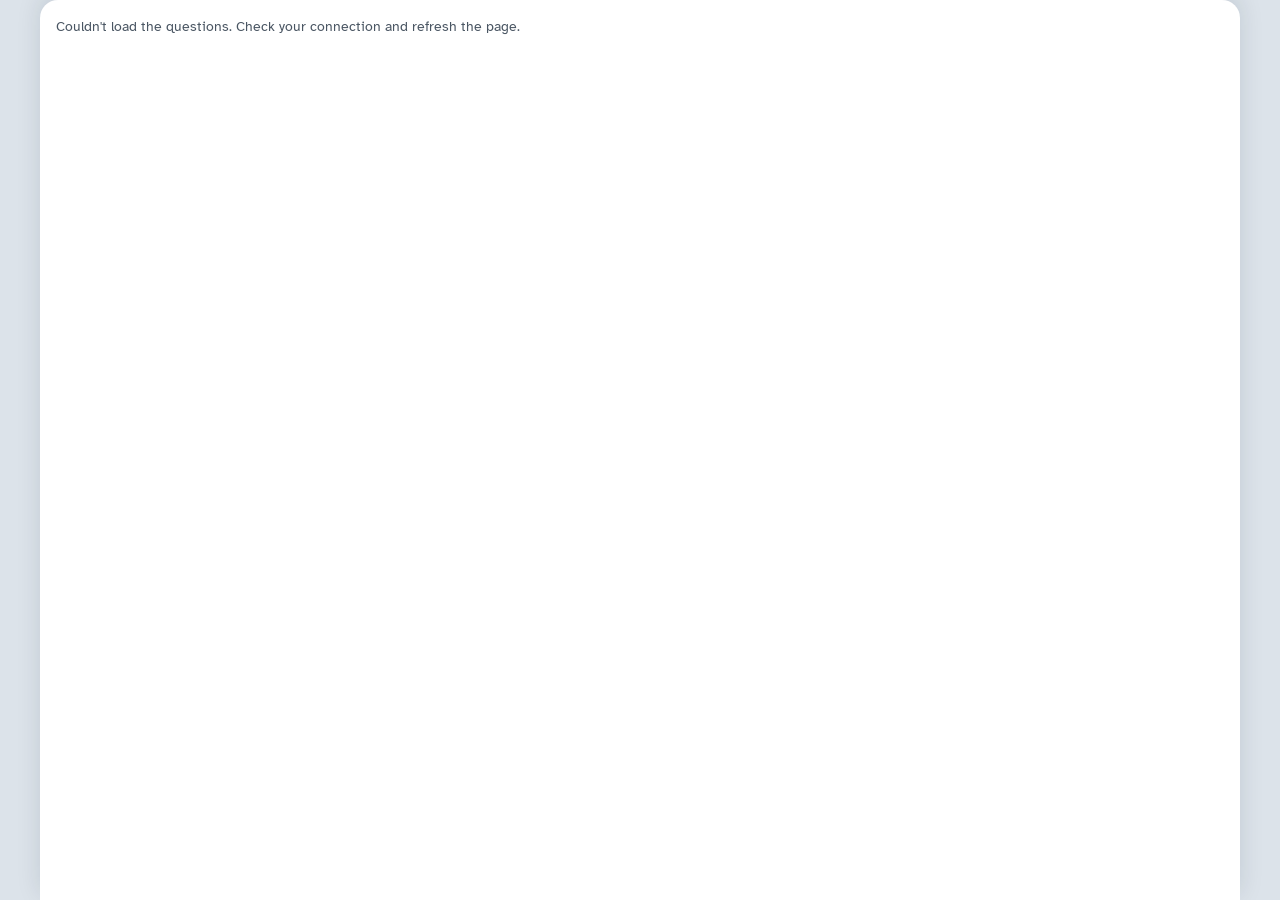
==== commit 33a6ace6: "Calculator drags anywhere: side to side as well as up and down (apps and vetting pages) Co-Authored-" ====
--- a/index.html
+++ b/index.html
@@ -2,7 +2,7 @@
 <html lang="en">
 <head>
 <meta charset="utf-8">
-<script>window.BUILD = "202611260921"; /* Auto-update: see tools/release.py */
+<script>window.BUILD = "202611270801"; /* Auto-update: see tools/release.py */
 (function () { try { fetch("version.json?t=" + Date.now(), { cache: "no-store" }).then(function (r) { return r.ok ? r.json() : null; }).then(function (j) {
   if (!j || !j.build || j.build === window.BUILD) return;
   var k = "obReloaded:" + j.build; try { if (sessionStorage.getItem(k)) return; sessionStorage.setItem(k, "1"); } catch (e) {}
@@ -11,12 +11,12 @@
 <meta name="viewport" content="width=device-width, initial-scale=1, viewport-fit=cover">
 <title>CRT/RRT Question Pop-up Mock-up</title>
 <link rel="stylesheet" href="https://fonts.googleapis.com/css2?family=Atkinson+Hyperlegible:wght@400;700&family=Fredoka:wght@500;600&display=swap">
-<link rel="stylesheet" href="css/app.css?v=202611260921">
-<link rel="stylesheet" href="css/evidence.css?v=202611260921">
-<link rel="stylesheet" href="css/calc.css?v=202611260921">
-<link rel="stylesheet" href="css/home.css?v=202611260921">
-<link rel="stylesheet" href="css/views.css?v=202611260921">
-<link rel="stylesheet" href="css/voice.css?v=202611260921">
+<link rel="stylesheet" href="css/app.css?v=202611270801">
+<link rel="stylesheet" href="css/evidence.css?v=202611270801">
+<link rel="stylesheet" href="css/calc.css?v=202611270801">
+<link rel="stylesheet" href="css/home.css?v=202611270801">
+<link rel="stylesheet" href="css/views.css?v=202611270801">
+<link rel="stylesheet" href="css/voice.css?v=202611270801">
 <link rel="manifest" href="manifest.webmanifest">
 <meta name="theme-color" content="#0A4A63">
 <link rel="apple-touch-icon" href="images/icons/app-rrt-180.png">
@@ -29,31 +29,33 @@
 </div>
 <script>window.EXAM = "RRT"; window.START_PAGE = "home"; window.EXAM_LINKS = { RRT: "./", SDS: "sds/", RPSGT: "rpsgt/", CNA: "cna/" };</script>
 <!-- Load order matters: progress.js, stats.js, scales.js and calc.js define functions app.js calls. -->
-<script src="js/progress.js?v=202611260921"></script>
-<script src="js/demo/rrt.js?v=202611260921"></script>
-<script src="js/demo.js?v=202611260921"></script>
-<script src="js/stats.js?v=202611260921"></script>
-<script src="js/focus.js?v=202611260921"></script>
-<script src="js/chapters.js?v=202611260921"></script>
-<script src="js/exams.js?v=202611260921"></script>
-<script src="js/coach.js?v=202611260921"></script>
-<script src="js/scales.js?v=202611260921"></script>
-<script src="js/sleep_scales.js?v=202611260921"></script>
-<script src="js/cna_scales.js?v=202611260921"></script>
-<script src="js/acronyms.js?v=202611260921"></script>
-<script src="js/card_meta.js?v=202611260921"></script>
-<script src="js/scale_outline.js?v=202611260921"></script>
-<script src="js/calc.js?v=202611260921"></script>
-<script src="js/home.js?v=202611260921"></script>
-<script src="js/views.js?v=202611260921"></script>
-<script src="js/flash.js?v=202611260921"></script>
-<script src="js/app.js?v=202611260921"></script>
-<script src="js/memory_ideas.js?v=202611260921"></script>
-<script src="js/stickers.js?v=202611260921"></script>
-<script src="js/recall.js?v=202611260921"></script>
-<script src="js/jingle.js?v=202611260921"></script>
-<script src="js/voice.js?v=202611260921"></script>
-<script src="js/bin.js?v=202611260921"></script>
-<script src="js/scrollhint.js?v=202611260921"></script>
+<script src="js/progress.js?v=202611270801"></script>
+<script src="js/demo/rrt.js?v=202611270801"></script>
+<script src="js/demo.js?v=202611270801"></script>
+<script src="js/stats.js?v=202611270801"></script>
+<script src="js/focus.js?v=202611270801"></script>
+<script src="js/chapters.js?v=202611270801"></script>
+<script src="js/exams.js?v=202611270801"></script>
+<script src="js/coach.js?v=202611270801"></script>
+<script src="js/scales.js?v=202611270801"></script>
+<script src="js/sleep_scales.js?v=202611270801"></script>
+<script src="js/cna_scales.js?v=202611270801"></script>
+<script src="js/acronyms.js?v=202611270801"></script>
+<script src="js/card_meta.js?v=202611270801"></script>
+<script src="js/scale_outline.js?v=202611270801"></script>
+<script src="js/calc.js?v=202611270801"></script>
+<script src="js/home.js?v=202611270801"></script>
+<script src="js/views.js?v=202611270801"></script>
+<script src="js/flash.js?v=202611270801"></script>
+<script src="js/app.js?v=202611270801"></script>
+<script src="js/qpick.js?v=202611270801"></script>
+<script src="js/memory_ideas.js?v=202611270801"></script>
+<script src="js/stickers.js?v=202611270801"></script>
+<script src="js/recall.js?v=202611270801"></script>
+<script src="js/jingle.js?v=202611270801"></script>
+<script src="js/voice.js?v=202611270801"></script>
+<script src="js/bin.js?v=202611270801"></script>
+<script src="js/eggs.js?v=202611270801"></script>
+<script src="js/scrollhint.js?v=202611270801"></script>
 </body>
 </html>
--- a/css/voice.css
+++ b/css/voice.css
@@ -779,3 +779,12 @@
 .binflag.binhave > span:first-child { color: #C99A2E; }
 .binflag.binhave b { color: #14222C; }
 .binflag.binhave .binsavedgo { margin-left: auto; font: inherit; font-weight: 700; color: #0B4F6C; background: #fff; border: 2px solid #0B4F6C; border-radius: 999px; padding: 4px 12px; cursor: pointer; }
+.jsound .jbass { margin-left: 6px; border-style: dashed; }
+.jsound .jbass.on { border-style: solid; background: #14222C; border-color: #14222C; color: #fff; }
+/* a picture being dragged over the otter or a card: the drop spot lights up (Ken, Nov 26) */
+.recallsvg .rdrop { filter: drop-shadow(0 0 5px #F1B92D) drop-shadow(0 0 2px #F1B92D); }
+/* a symbol on each way to study (Ken, Nov 26) */
+.binstyle { display: inline-flex; align-items: center; justify-content: center; gap: 8px; }
+.binstyle .binsi { flex-shrink: 0; }
+.binhead small .binsi { width: 15px; height: 15px; vertical-align: -3px; margin-right: 4px; }
+@media (min-width: 700px) { .binstyles { grid-template-columns: repeat(4, 1fr); } }
